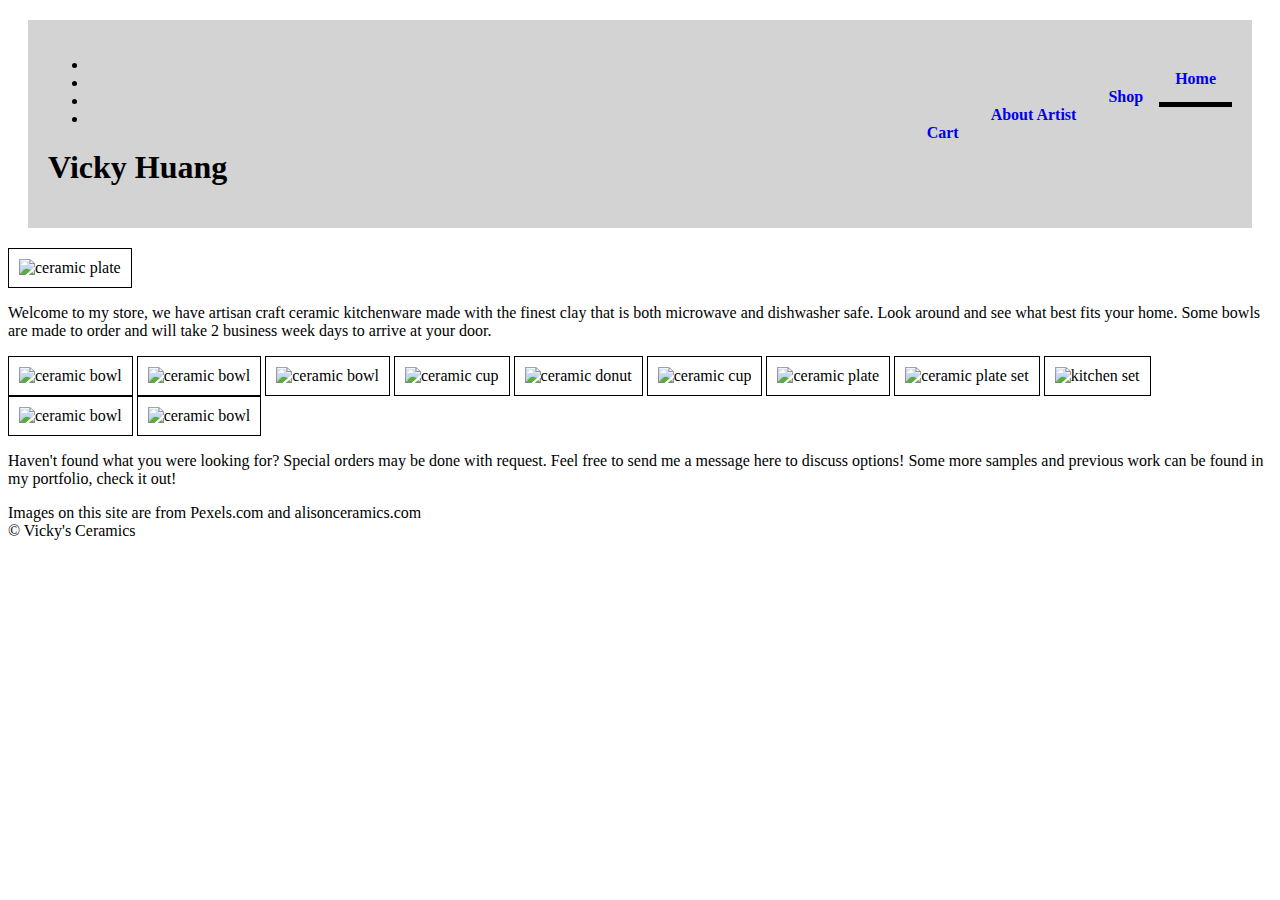
==== index.html @ 986673f8 "Add files via upload" ====
<!DOCTYPE html>
<html lang="en" dir="ltr">
  <head>
    <meta charset="utf-8">
    <title>Project Checkpoint Assignment</title>
    <link rel="icon" type="image/x-icon" href="/images/favicon.ico">
    <link rel="stylesheet" href="css/html5reset.css">
    <link rel="stylesheet" href="css/style.css">


  </head>
  <body id="home">
    <div class="skip"><a href=#main></a></div>
    <header>
        <nav>
			<ul>
				<li><a href = "index.html" id="home">Home</a></li>
				<li><a href = "shop.html">Shop</a></li>
				<li><a href = "aboutartist.html">About Artist</a></li>
				<li><a href = "cart.html">Cart</a></li>
			</ul>
		</nav>
    <h1>Vicky Huang</h1>
  </header>
  <main id="main">
    <img src = "images/coverpage11.jpg" alt ="ceramic plate">

      <p>Welcome to my store, we have artisan craft ceramic kitchenware made with the finest clay that is both microwave and dishwasher safe. Look around and see what best fits your home. Some bowls are made to order and will take 2 business week days to arrive at your door.  </p>

        <img src="images/bowl1.jpeg" alt="ceramic bowl">
        <img src="images/bowl2.jpg" alt ="ceramic bowl">
        <img src="images/bowl3.jpg" alt ="ceramic bowl">
        <img src="images/cup4.jpg" alt ="ceramic cup">
        <img src="images/donut5.jpg" alt ="ceramic donut">
        <img src="images/cup6.jpg" alt ="ceramic cup">
        <img src="images/plate7.jpg" alt ="ceramic plate">
        <img src="images/plateset8.jpg" alt ="ceramic plate set">
        <img src="images/kitchenset10.jpg" alt="kitchen set">
        <img src="images/bowl2.jpg" alt ="ceramic bowl">
        <img src="images/bowl3.jpg" alt ="ceramic bowl">

 <p>
   Haven't found what you were looking for? Special orders may be done with request. Feel free to send me a message here to discuss options! Some more samples and previous work can be found in my portfolio, check it out!
 </p>

    </main>
      <footer>
        <p>Images on this site are from Pexels.com and alisonceramics.com<br>
          &copy; Vicky's Ceramics</p>
      </footer>
  </body>
</html>
---- css/style.css ----
.skip a {
    position: absolute;
    top: -40px;
    z-index: 1;
    color: black;
}

img{
    border-width: 3px solid #100010;
    padding: 10px;
    margin: auto;
    border: 1px solid black;
    width: 400px;
    height: 400px; 

}

#banner{
    width: 90%;
    height: 400px;

}

img:hover, img:focus{
    border: 10px solid #100010;
}
header{
    background-color:lightgray;
    margin: 20px;
    padding: 20px;
}
li a{
    list-style-type: none;
    margin: 0px;
    padding: 14px 16px;
    overflow: hidden;
    display:grid;
    float: right;
    text-decoration: none;
    font-family: ubunta;
    font-weight: bold;
}

li a:visited {
    color: black;
}

li a:hover {
    border-bottom: 5px solid brown;
    color: Brown;
}

.container {
    border: 4px solid black;
    width: 80%;
    margin: 0 auto;
    display: grid;
    grid-template-columns:  repeat(4, 1fr);
    overflow: hidden;
}
body #home{
    border-bottom: 5px solid black; }

body #shop{
    border-bottom: 5px solid black; }

body #about{
    border-bottom: 5px solid black; }

body #cart{
    border-bottom: 5px solid black; }
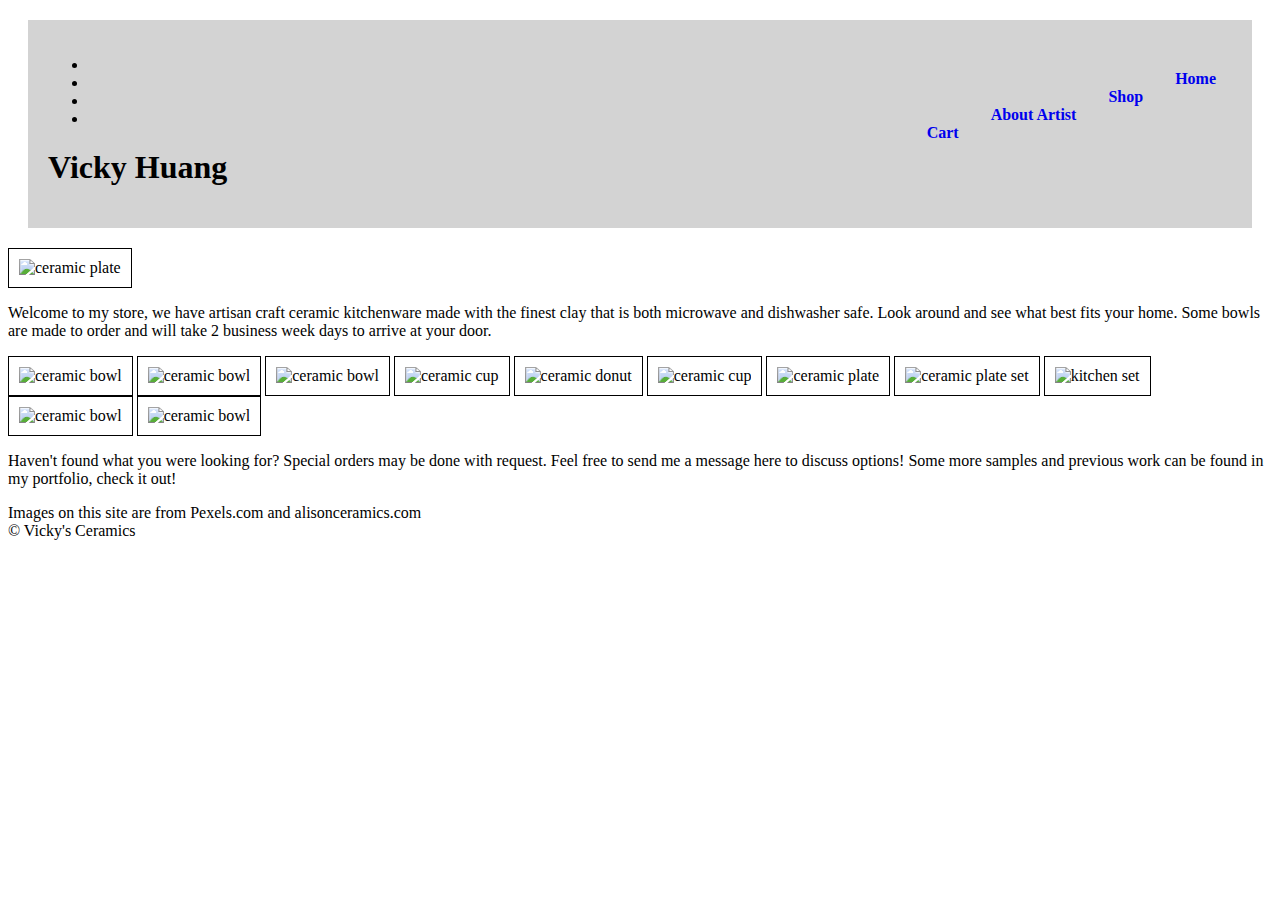
==== commit d80aa475: "Add files via upload" ====
--- a/index.html
+++ b/index.html
@@ -10,11 +10,11 @@
 
   </head>
   <body id="home">
-    <div class="skip"><a href=#main></a></div>
+    <div class="skip"><a href=#main>Skip to Tab</a></div>
     <header>
         <nav>
 			<ul>
-				<li><a href = "index.html" id="home">Home</a></li>
+				<li><a href = "index.html" id="homepage">Home</a></li>
 				<li><a href = "shop.html">Shop</a></li>
 				<li><a href = "aboutartist.html">About Artist</a></li>
 				<li><a href = "cart.html">Cart</a></li>
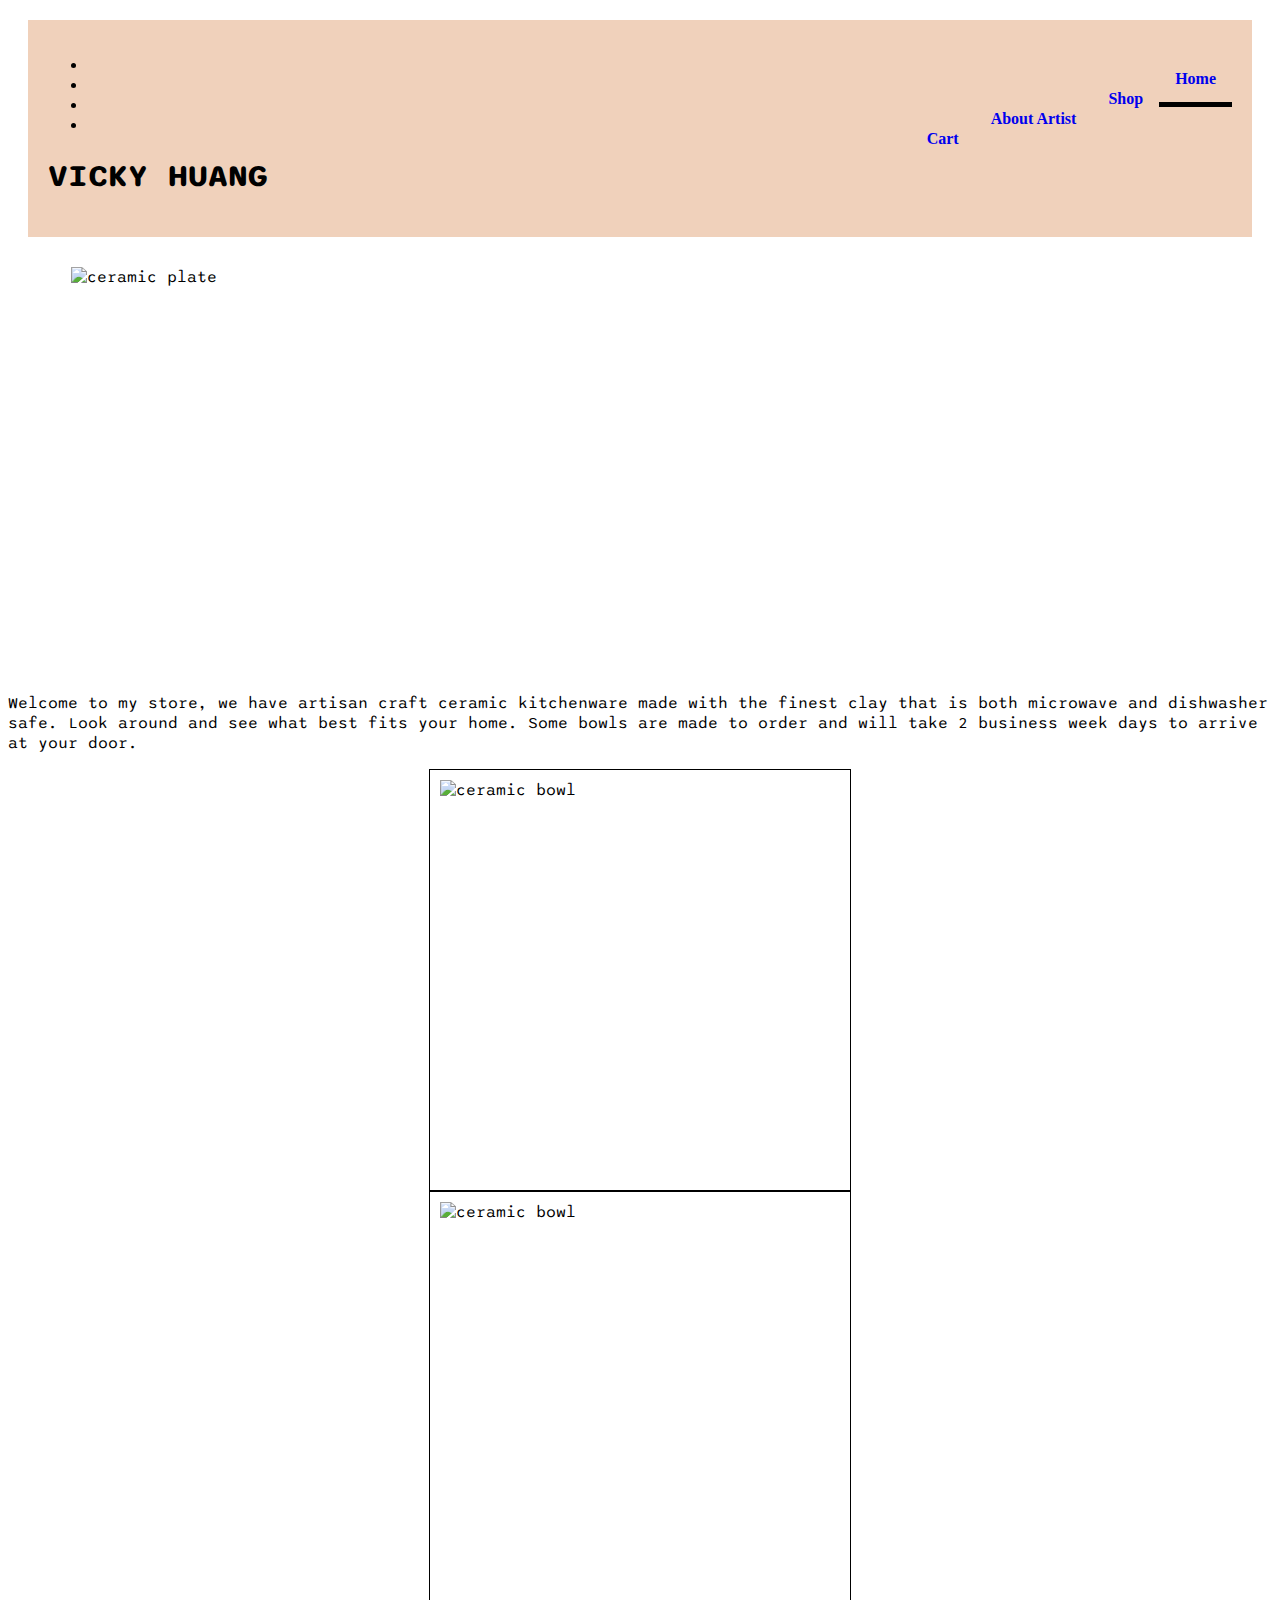
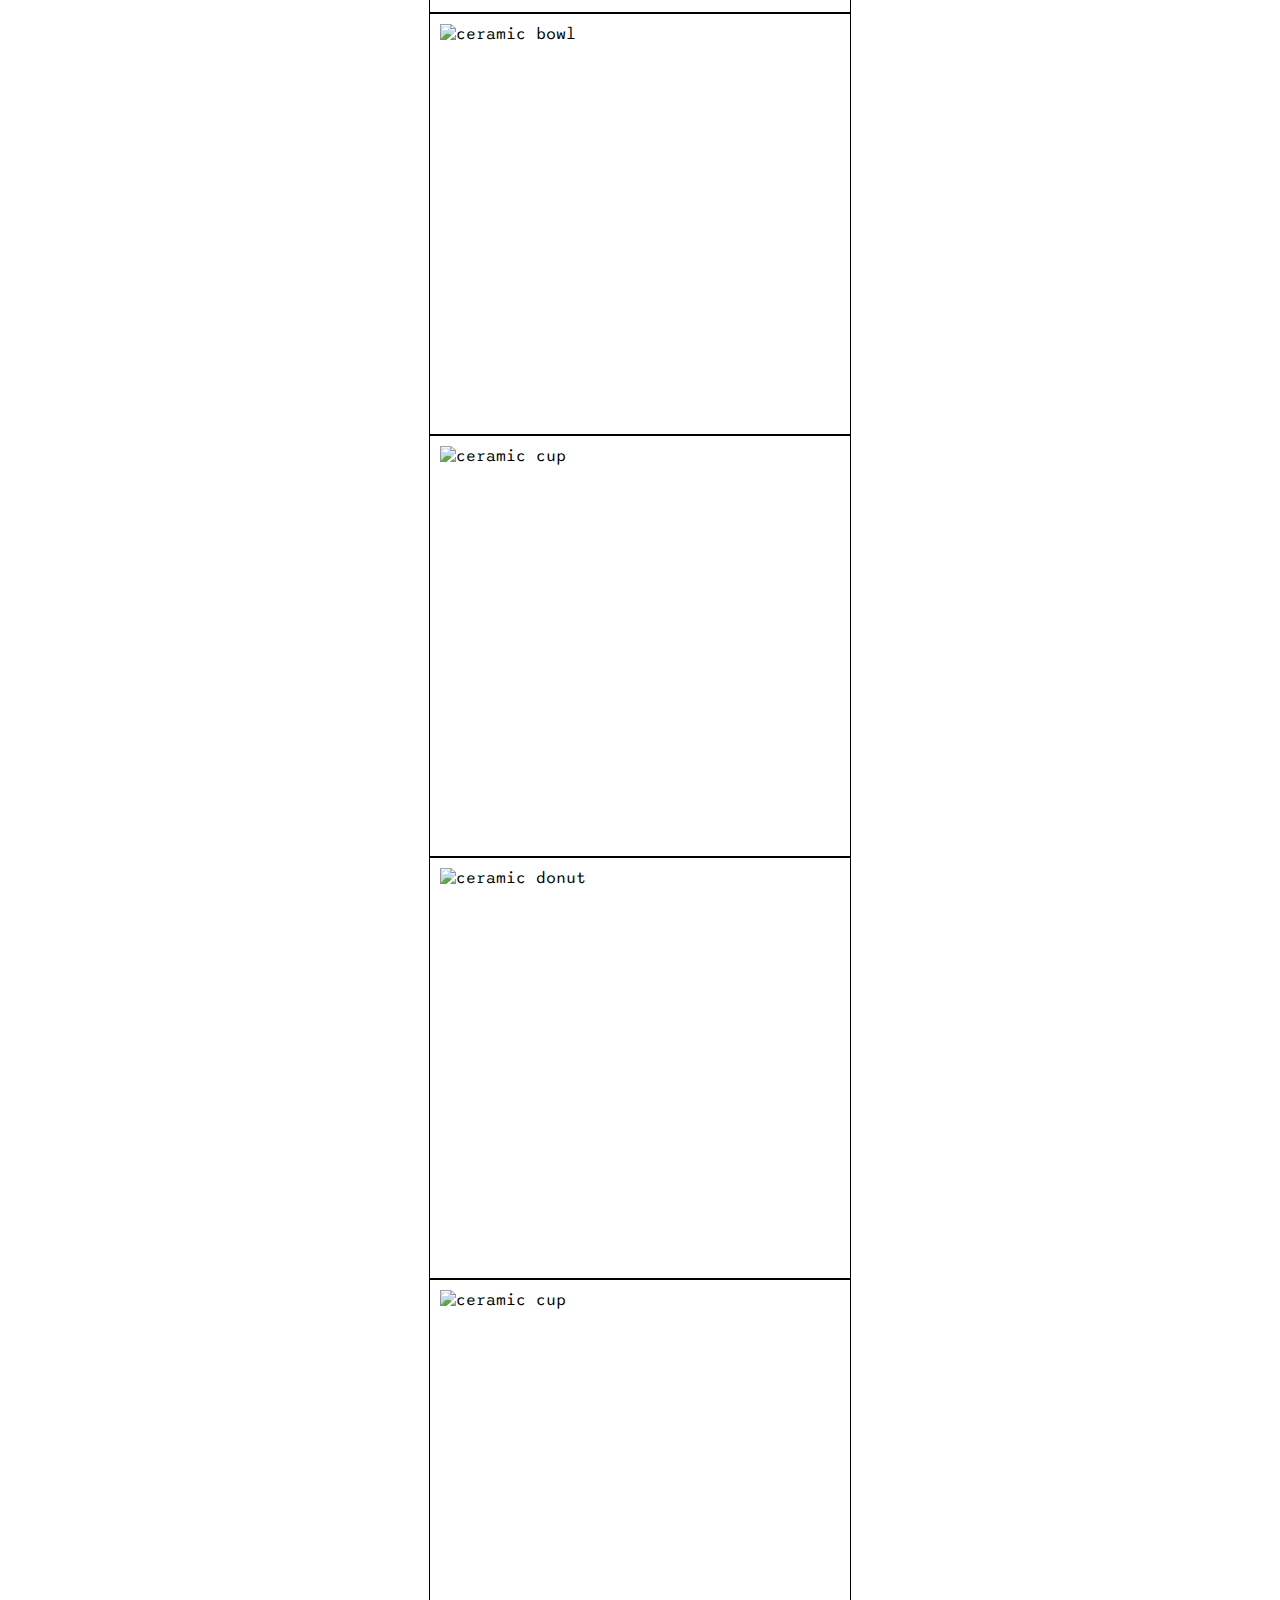
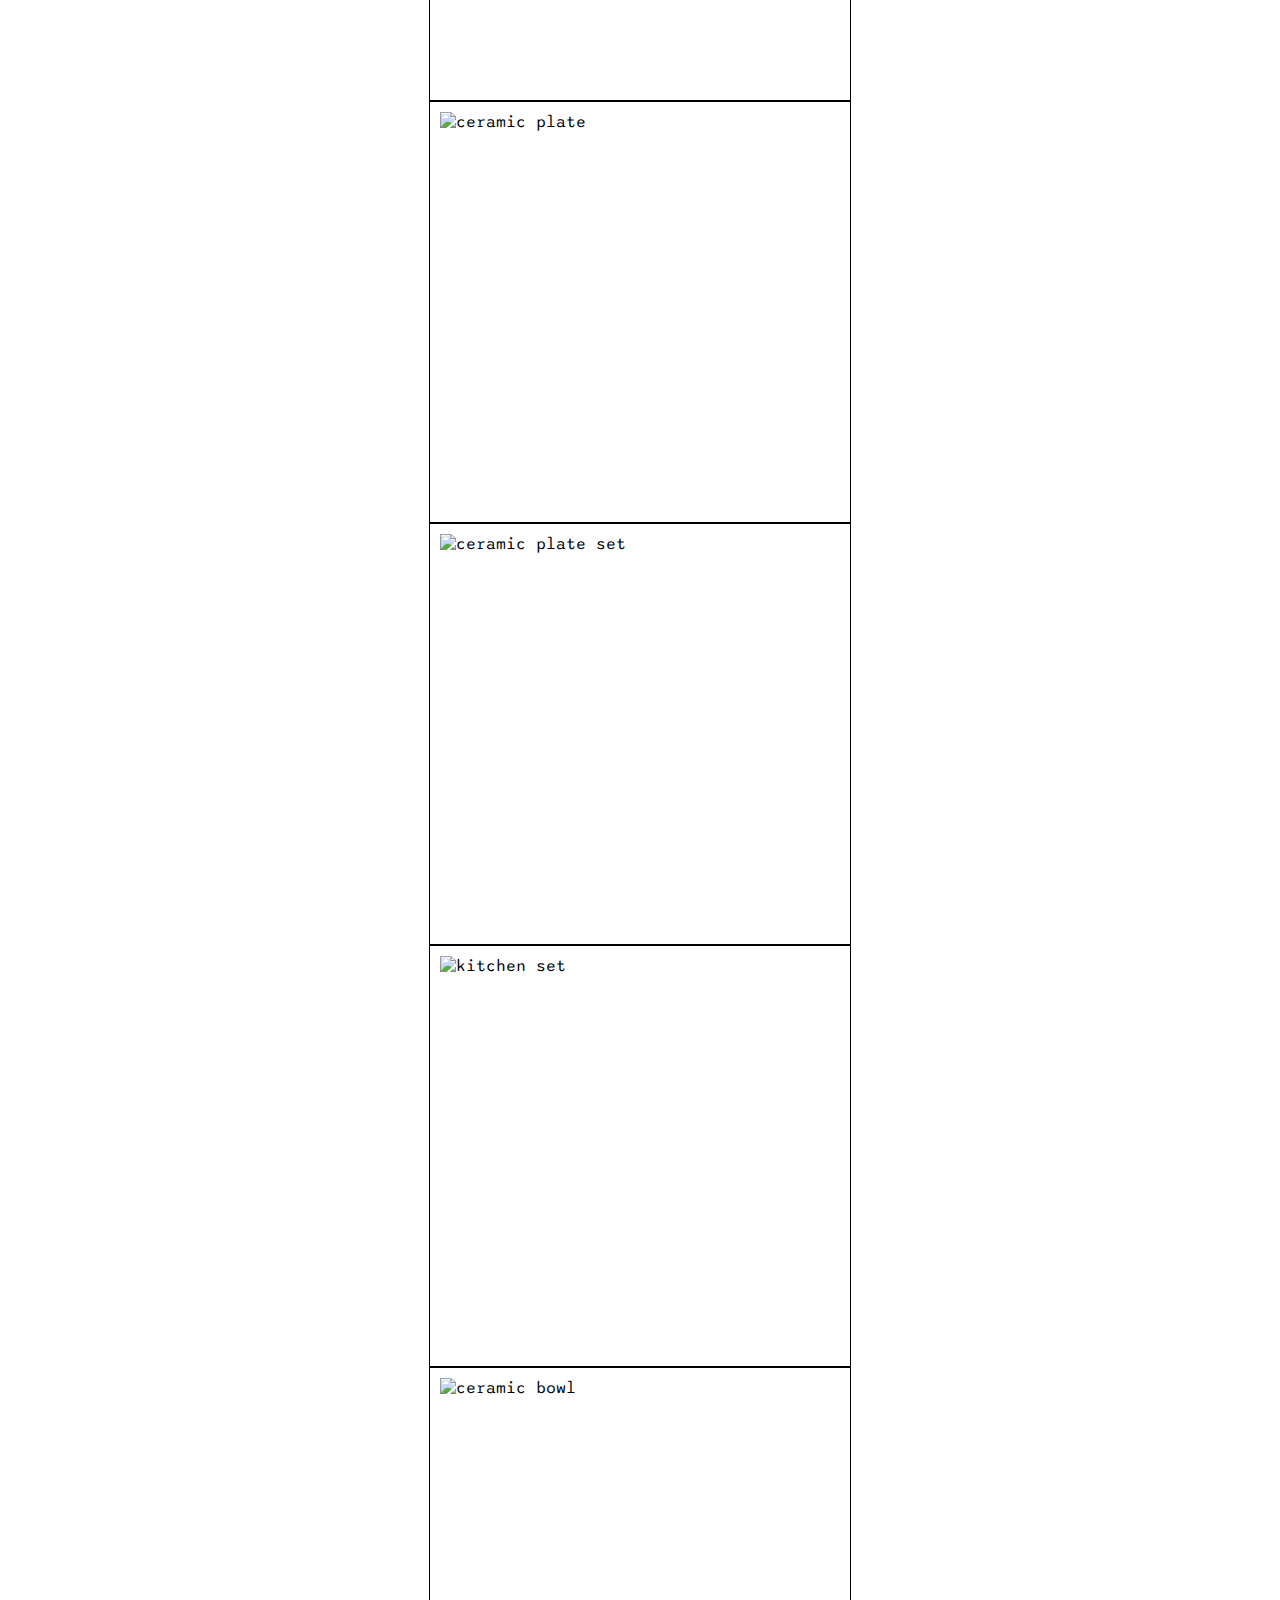
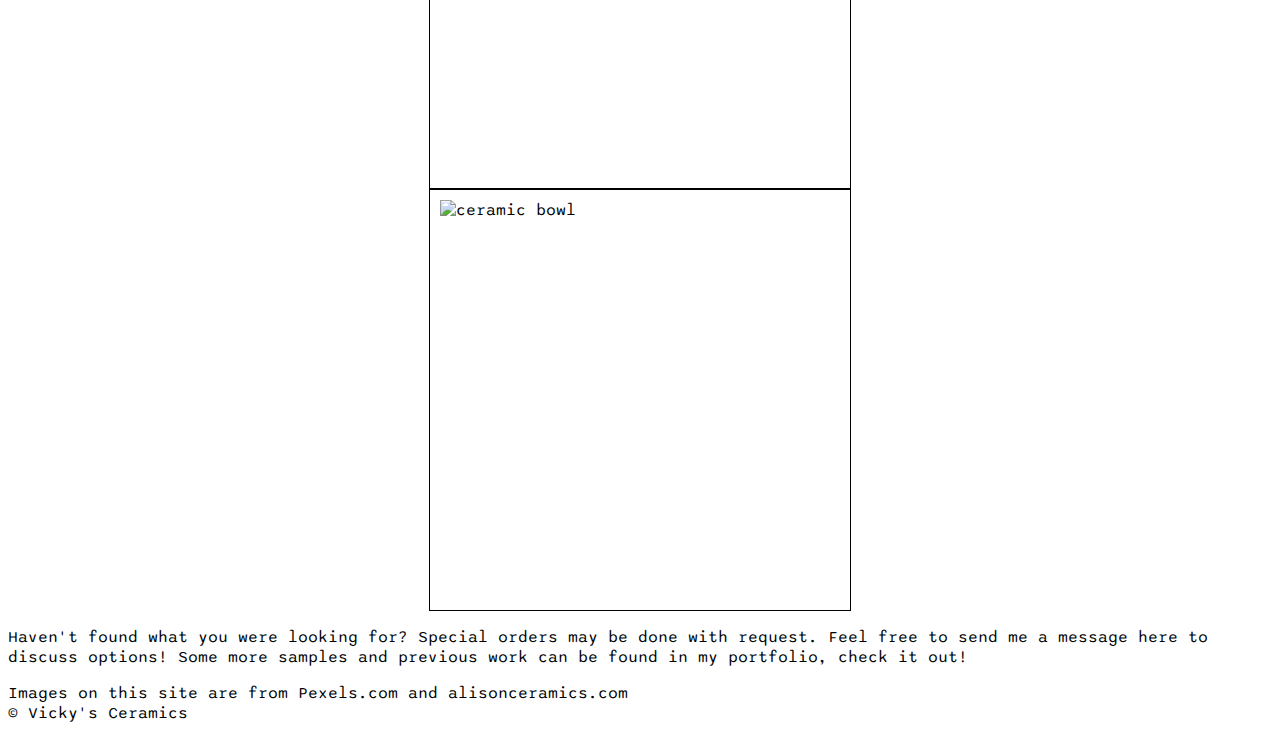
==== commit 91d27830: "Add files via upload" ====
--- a/index.html
+++ b/index.html
@@ -1,15 +1,27 @@
 <!DOCTYPE html>
 <html lang="en" dir="ltr">
   <head>
-    <meta charset="utf-8">
+    <meta charset="utf-8" name="viewport" content="width=device-width, initial-scale=1.0">
     <title>Project Checkpoint Assignment</title>
     <link rel="icon" type="image/x-icon" href="/images/favicon.ico">
     <link rel="stylesheet" href="css/html5reset.css">
     <link rel="stylesheet" href="css/style.css">
+    <link rel="stylesheet"
+    href="https://fonts.googleapis.com/css?family=Sono">
+    <script src="https://kit.fontawesome.com/cc7a57835a.js" crossorigin="anonymous"></script>
 
+    <!-- Google tag (gtag.js) -->
+<script async src="https://www.googletagmanager.com/gtag/js?id=G-GV9SN0657C"></script>
+<script>
+  window.dataLayer = window.dataLayer || [];
+  function gtag(){dataLayer.push(arguments);}
+  gtag('js', new Date());
+
+  gtag('config', 'G-GV9SN0657C');
+</script>
 
   </head>
-  <body id="home">
+  <body id="homepage">
     <div class="skip"><a href=#main>Skip to Tab</a></div>
     <header>
         <nav>
@@ -20,13 +32,13 @@
 				<li><a href = "cart.html">Cart</a></li>
 			</ul>
 		</nav>
-    <h1>Vicky Huang</h1>
+    <h1>VICKY HUANG</h1>
   </header>
   <main id="main">
-    <img src = "images/coverpage11.jpg" alt ="ceramic plate">
+    <img id="bannerimage" src= "images/coverpage11.jpg" alt ="ceramic plate">
 
       <p>Welcome to my store, we have artisan craft ceramic kitchenware made with the finest clay that is both microwave and dishwasher safe. Look around and see what best fits your home. Some bowls are made to order and will take 2 business week days to arrive at your door.  </p>
-
+<div class="flex-container">
         <img src="images/bowl1.jpeg" alt="ceramic bowl">
         <img src="images/bowl2.jpg" alt ="ceramic bowl">
         <img src="images/bowl3.jpg" alt ="ceramic bowl">
@@ -38,7 +50,7 @@
         <img src="images/kitchenset10.jpg" alt="kitchen set">
         <img src="images/bowl2.jpg" alt ="ceramic bowl">
         <img src="images/bowl3.jpg" alt ="ceramic bowl">
-
+      </div>
  <p>
    Haven't found what you were looking for? Special orders may be done with request. Feel free to send me a message here to discuss options! Some more samples and previous work can be found in my portfolio, check it out!
  </p>
--- a/css/style.css
+++ b/css/style.css
@@ -15,17 +15,40 @@
 
 }
 
-#banner{
+img:hover, img:focus{
+    border: 10px solid #100010;
+}
+#bannerimage{
+    border: 0px;
+    display: block;
+    margin-left: auto;
+    margin-right: auto;
     width: 90%;
-    height: 400px;
 
 }
 
-img:hover, img:focus{
-    border: 10px solid #100010;
+#aboutpage {
+    background-image: url("../images/purplefloral.jpeg");
+    /* background-color: #cccccc; */
+    
+   }
+
+body #homepage{
+    border-bottom: 5px solid black; }
+
+body #shop{
+    border-bottom: 5px solid black; }
+
+body #about{
+    border-bottom: 5px solid black; 
+
 }
+
+body #cart{
+    border-bottom: 5px solid black; }
+    
 header{
-    background-color:lightgray;
+    background-color:#f0d1bb;
     margin: 20px;
     padding: 20px;
 }
@@ -58,15 +81,104 @@
     grid-template-columns:  repeat(4, 1fr);
     overflow: hidden;
 }
-body #home{
+body #homepage{
     border-bottom: 5px solid black; }
 
 body #shop{
     border-bottom: 5px solid black; }
 
 body #about{
-    border-bottom: 5px solid black; }
+    border-bottom: 5px solid black; 
+}
+
+body #aboutpage {
+    background-image: url('/images/purplefloral.jpeg');
+    background-color: #ADD8E6;
+}
+
 
 body #cart{
     border-bottom: 5px solid black; }
 
+body {
+    font-family: "Sono", sans-serif;
+
+    }
+.grid-container {
+    display:grid;
+    grid-template-columns: 1fr 1fr;
+    grid-template-rows: 1/ span 7;
+    column-gap: 20px;
+    row-gap: 20px;
+}
+.shopitem1 {
+    grid-row-start: 1;
+    grid-row-end: 2;
+    grid-column-start:1;
+    grid-column-end:3;
+}
+.shopitem2 {
+    grid-row-start: 2;
+    grid-row-end: 3;
+}
+.shopitem3 {
+    grid-row-start: 3;
+    grid-row-end: 4;
+}
+.shopitem4 {
+    grid-row-start: 4;
+    grid-row-end: 5;
+}
+.shopitem5 {
+    grid-area: 2/ span -1;
+    /* grid-column-start:2;
+    grid-column-end:3; */
+    grid-row-start: 3;
+    grid-row-end: 4;
+
+}
+.shopitem5 {
+    grid-row-start: 5;
+    grid-row-end: 6;
+    grid-column-start:1;
+    grid-column-end:3;
+}
+h2 {
+    font-weight: 600;
+}
+
+.flex-container {
+display: flex;
+flex-direction: column;
+}
+
+@keyframes buttonAnimation {
+    0%   {width: 0px;}
+    20%  {width: 50px;}
+    40%  {width: 100px;}
+    60%  {width: 200px;}
+    80%  {width: 100px;}
+    100% {width: 50px;}
+} 
+
+.button {
+  border: none;
+  color: #000000;
+  padding: 15px 32px;
+  text-align: center;
+  text-decoration: none;
+  display: inline-block;
+  font-size: 16px;
+  margin: 4px 2px;
+  cursor: pointer;
+  background-color: tan;
+  animation-name: buttonAnimation;
+  /* animation-duration: 2s;
+  animation-iteration-count:10; */
+  animation: buttonAnimation 3s infinite;
+}
+
+@media screen and (prefers-reduced-motion: reduce){
+    html{
+      animation: none;
+    }
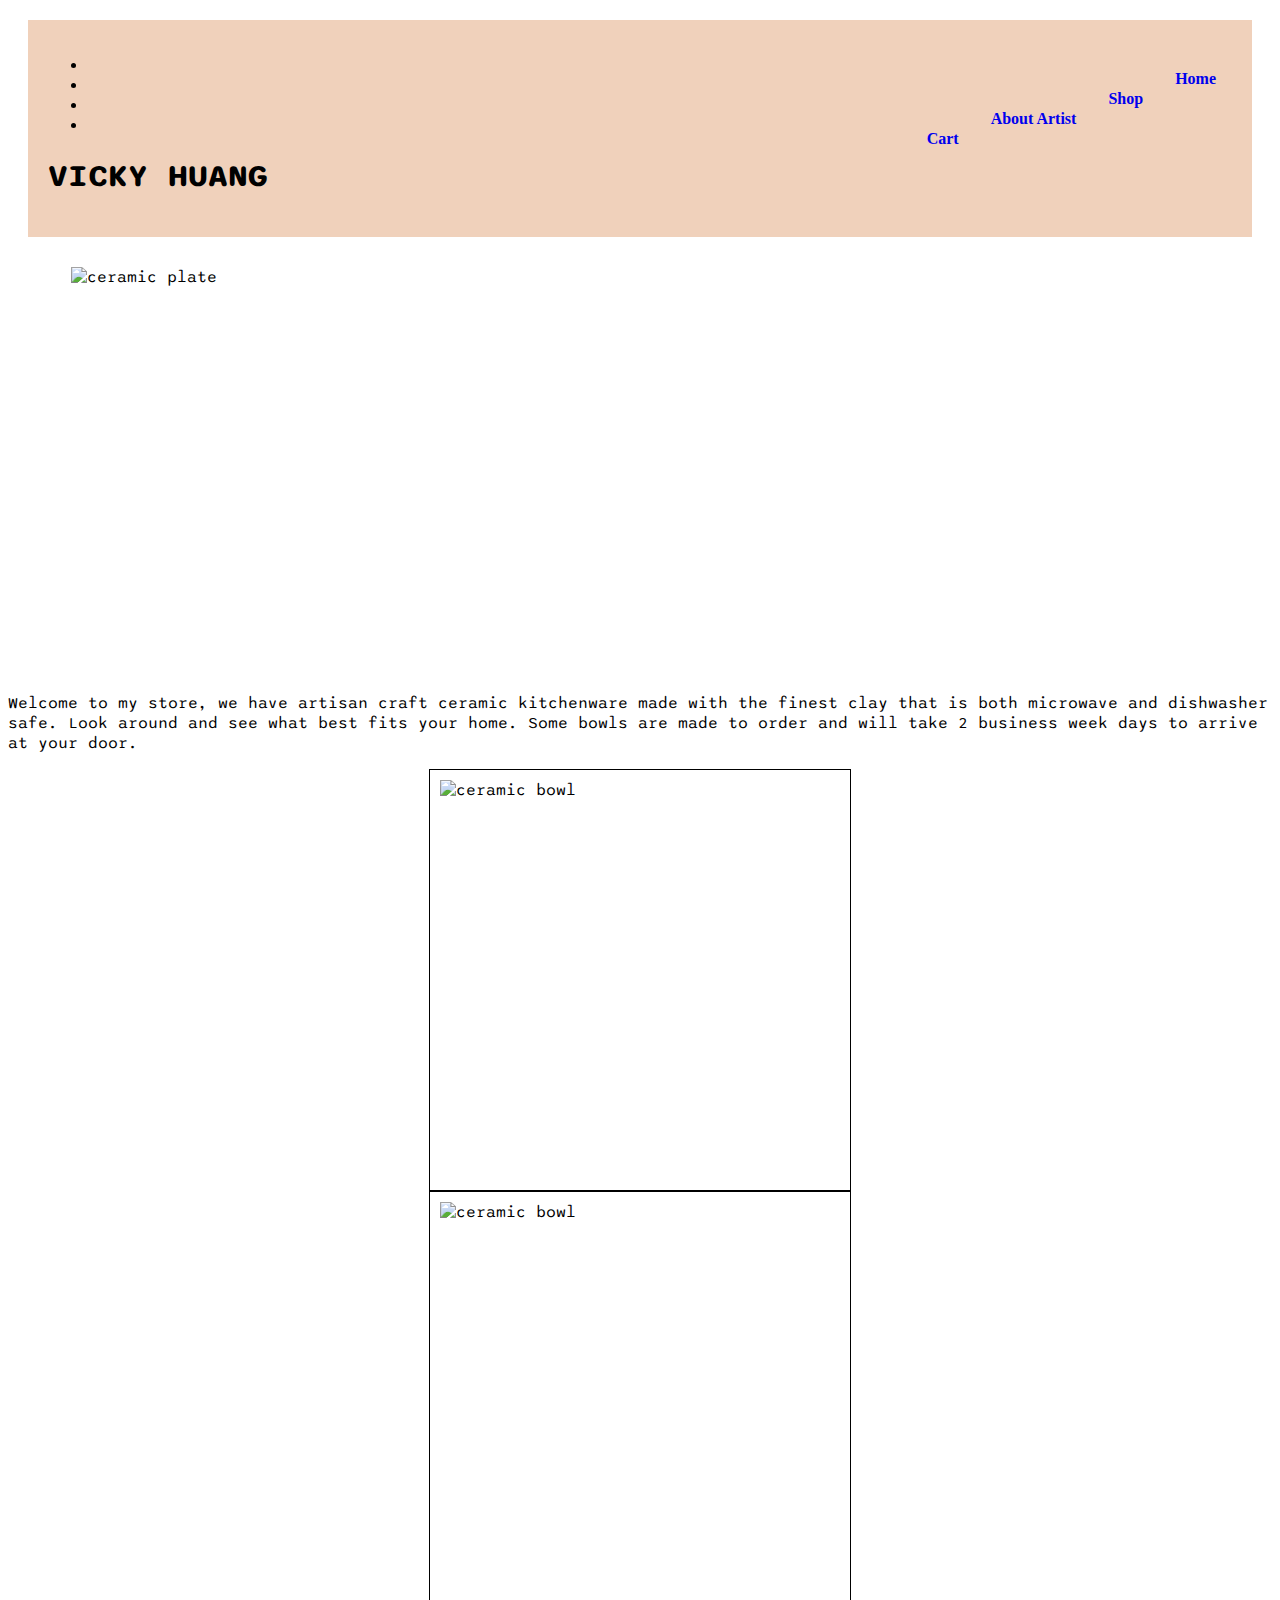
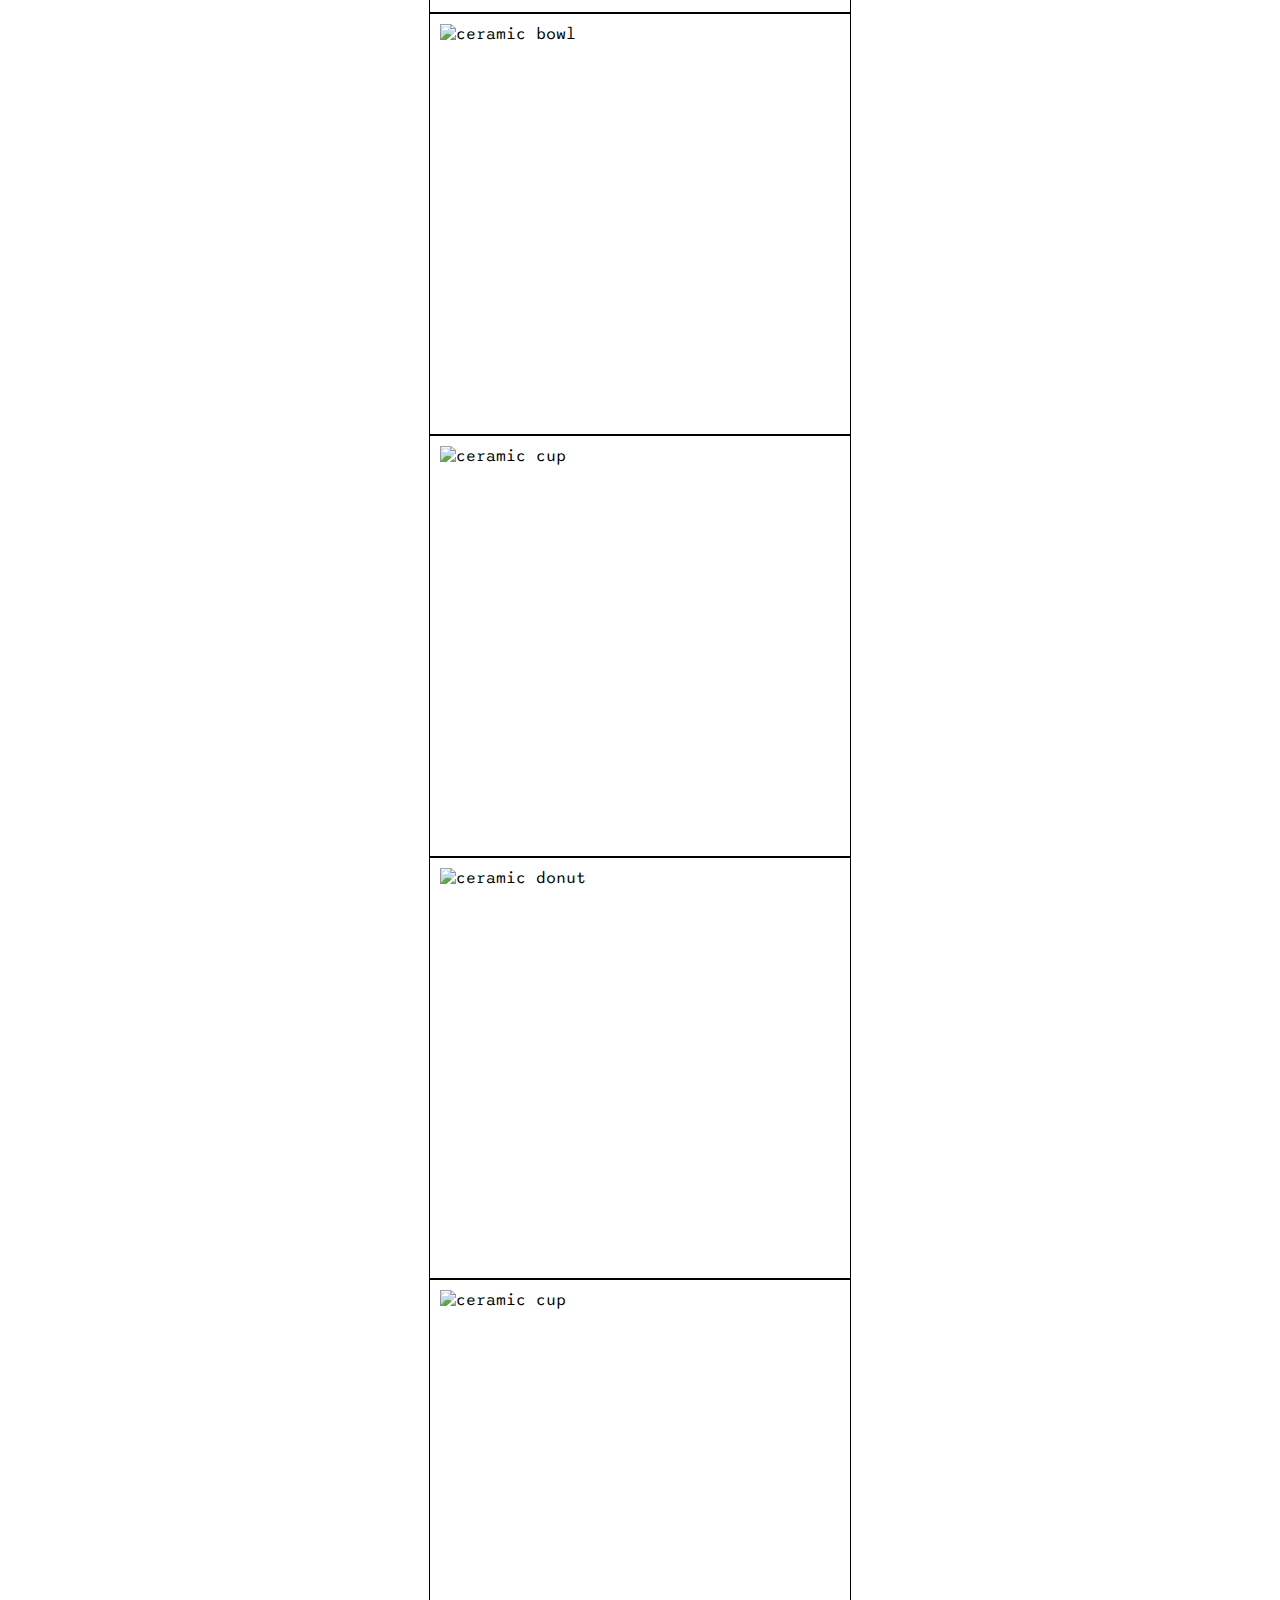
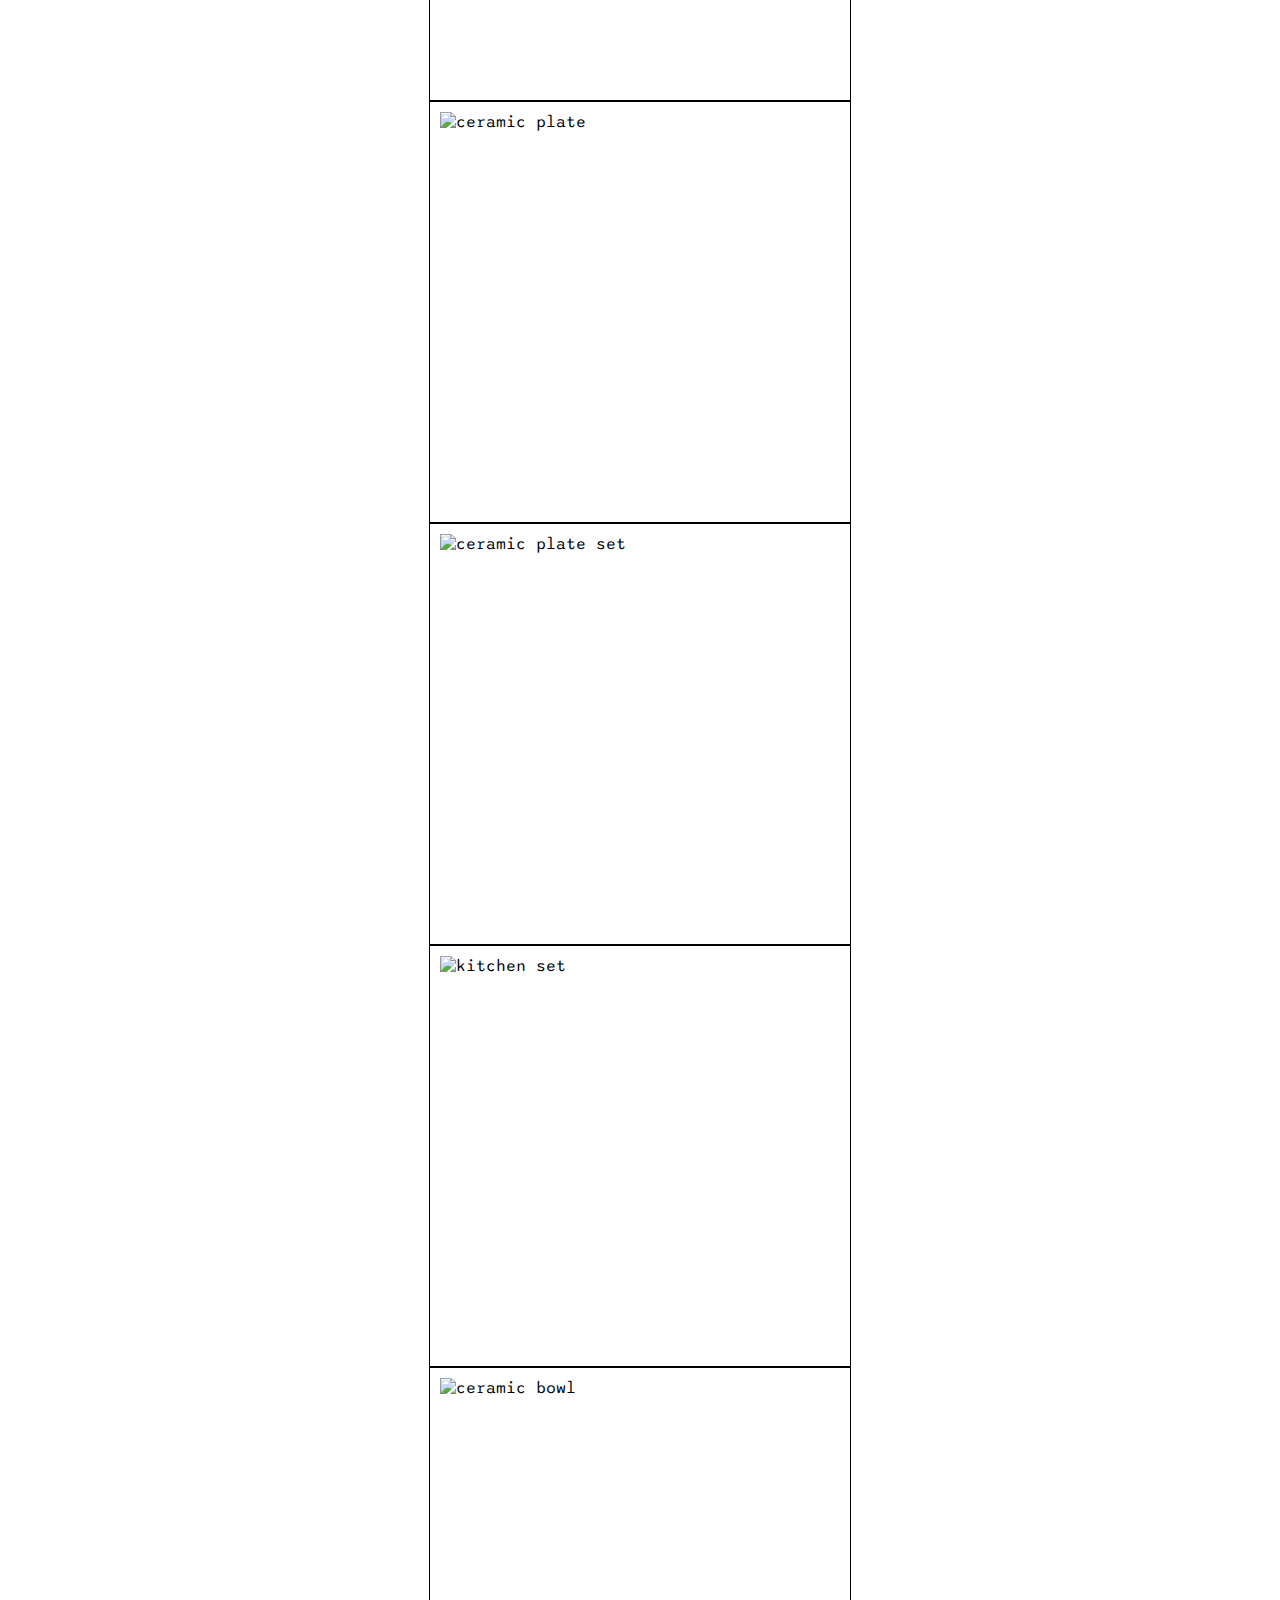
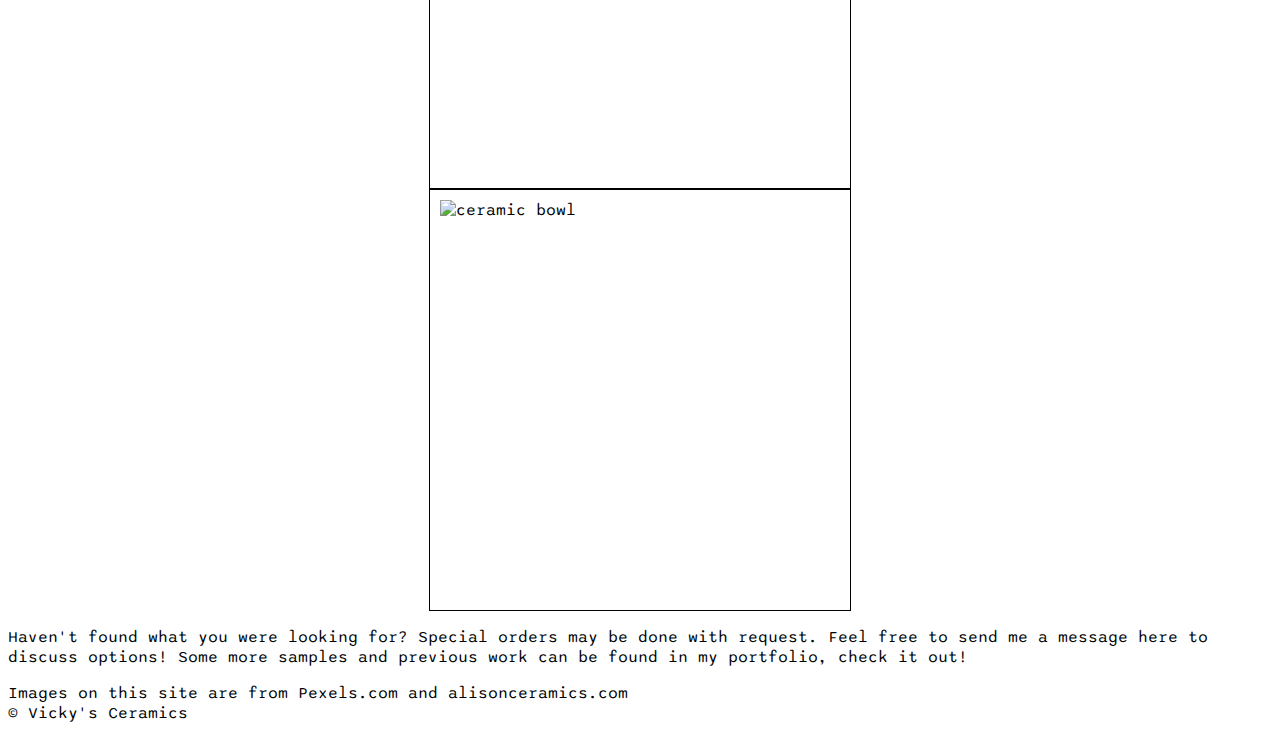
==== commit 125b5275: "Add files via upload" ====
--- a/index.html
+++ b/index.html
@@ -1,7 +1,8 @@
 <!DOCTYPE html>
 <html lang="en" dir="ltr">
   <head>
-    <meta charset="utf-8" name="viewport" content="width=device-width, initial-scale=1.0">
+    <meta charset="utf-8"> 
+    <meta name="viewport" content="width=device-width, initial-scale=1.0">
     <title>Project Checkpoint Assignment</title>
     <link rel="icon" type="image/x-icon" href="/images/favicon.ico">
     <link rel="stylesheet" href="css/html5reset.css">
@@ -26,7 +27,7 @@
     <header>
         <nav>
 			<ul>
-				<li><a href = "index.html" id="homepage">Home</a></li>
+				<li><a href = "index.html" id="home">Home</a></li>
 				<li><a href = "shop.html">Shop</a></li>
 				<li><a href = "aboutartist.html">About Artist</a></li>
 				<li><a href = "cart.html">Cart</a></li>
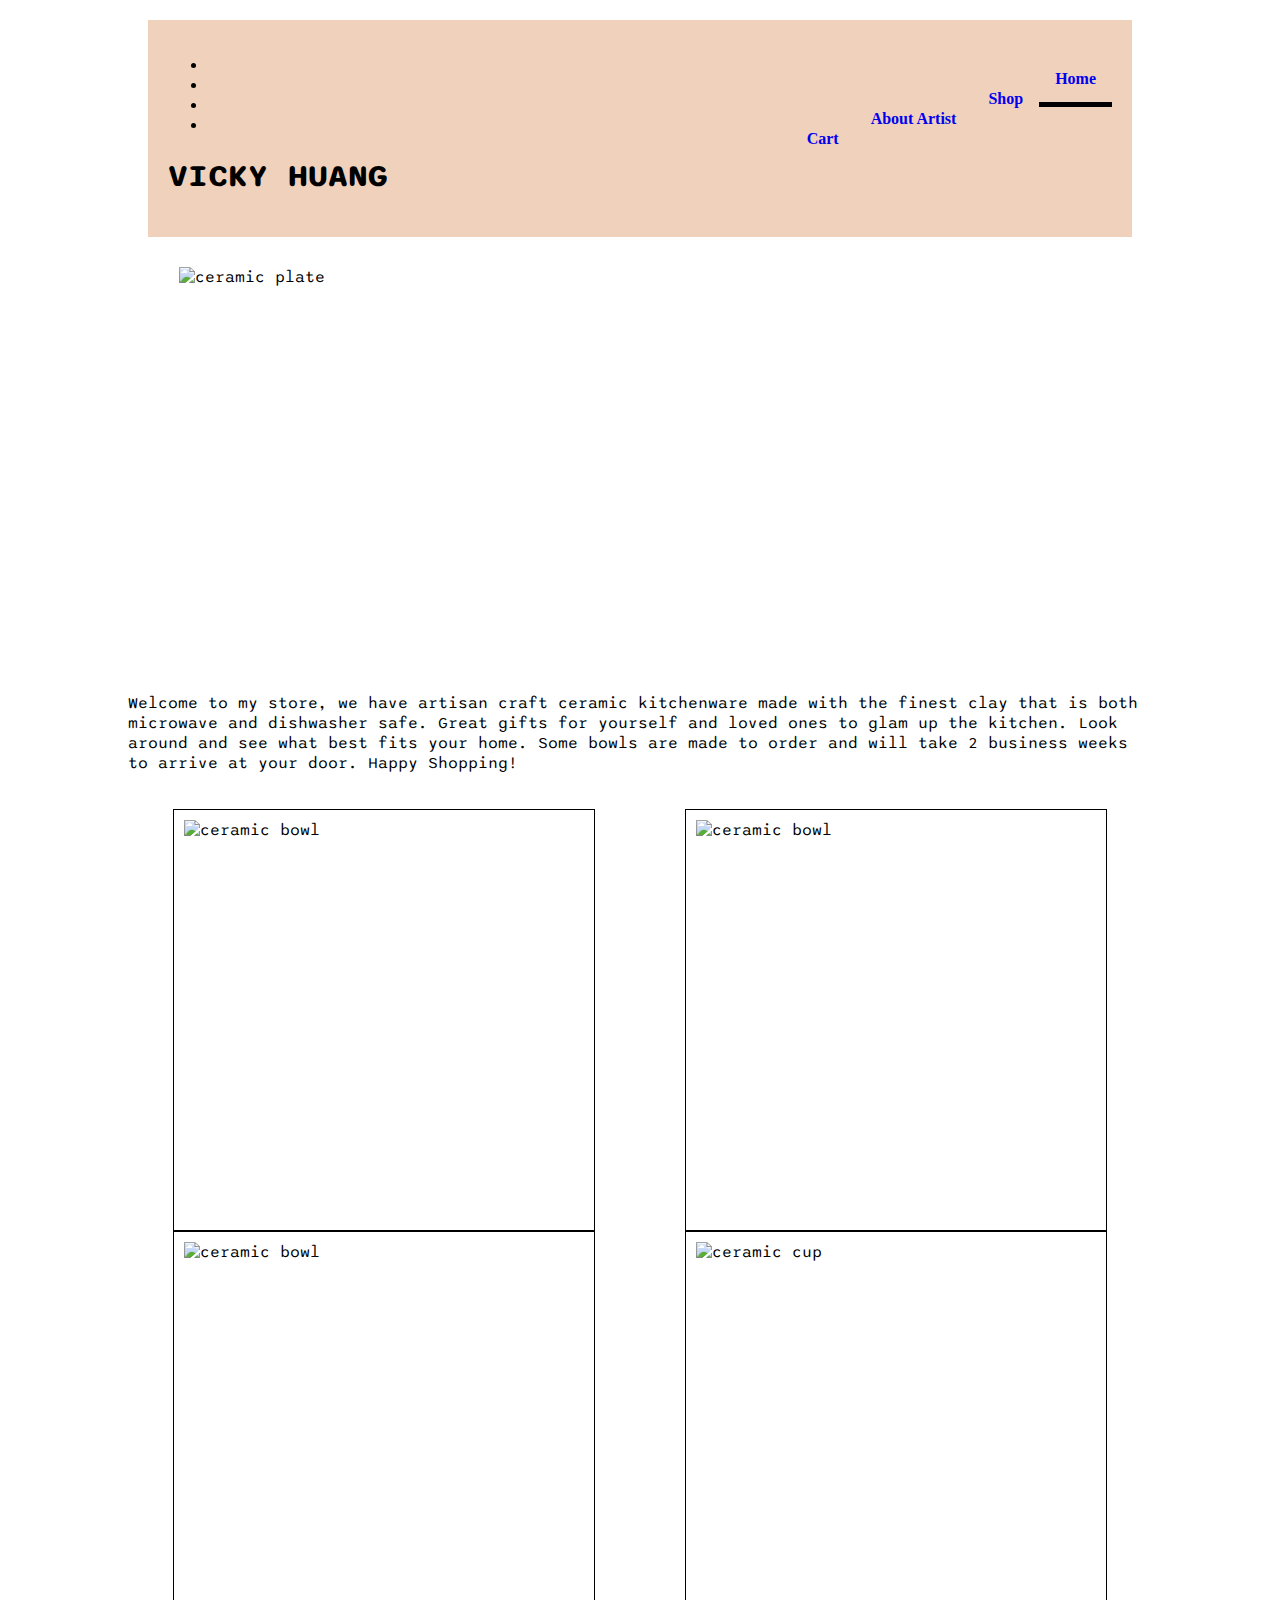
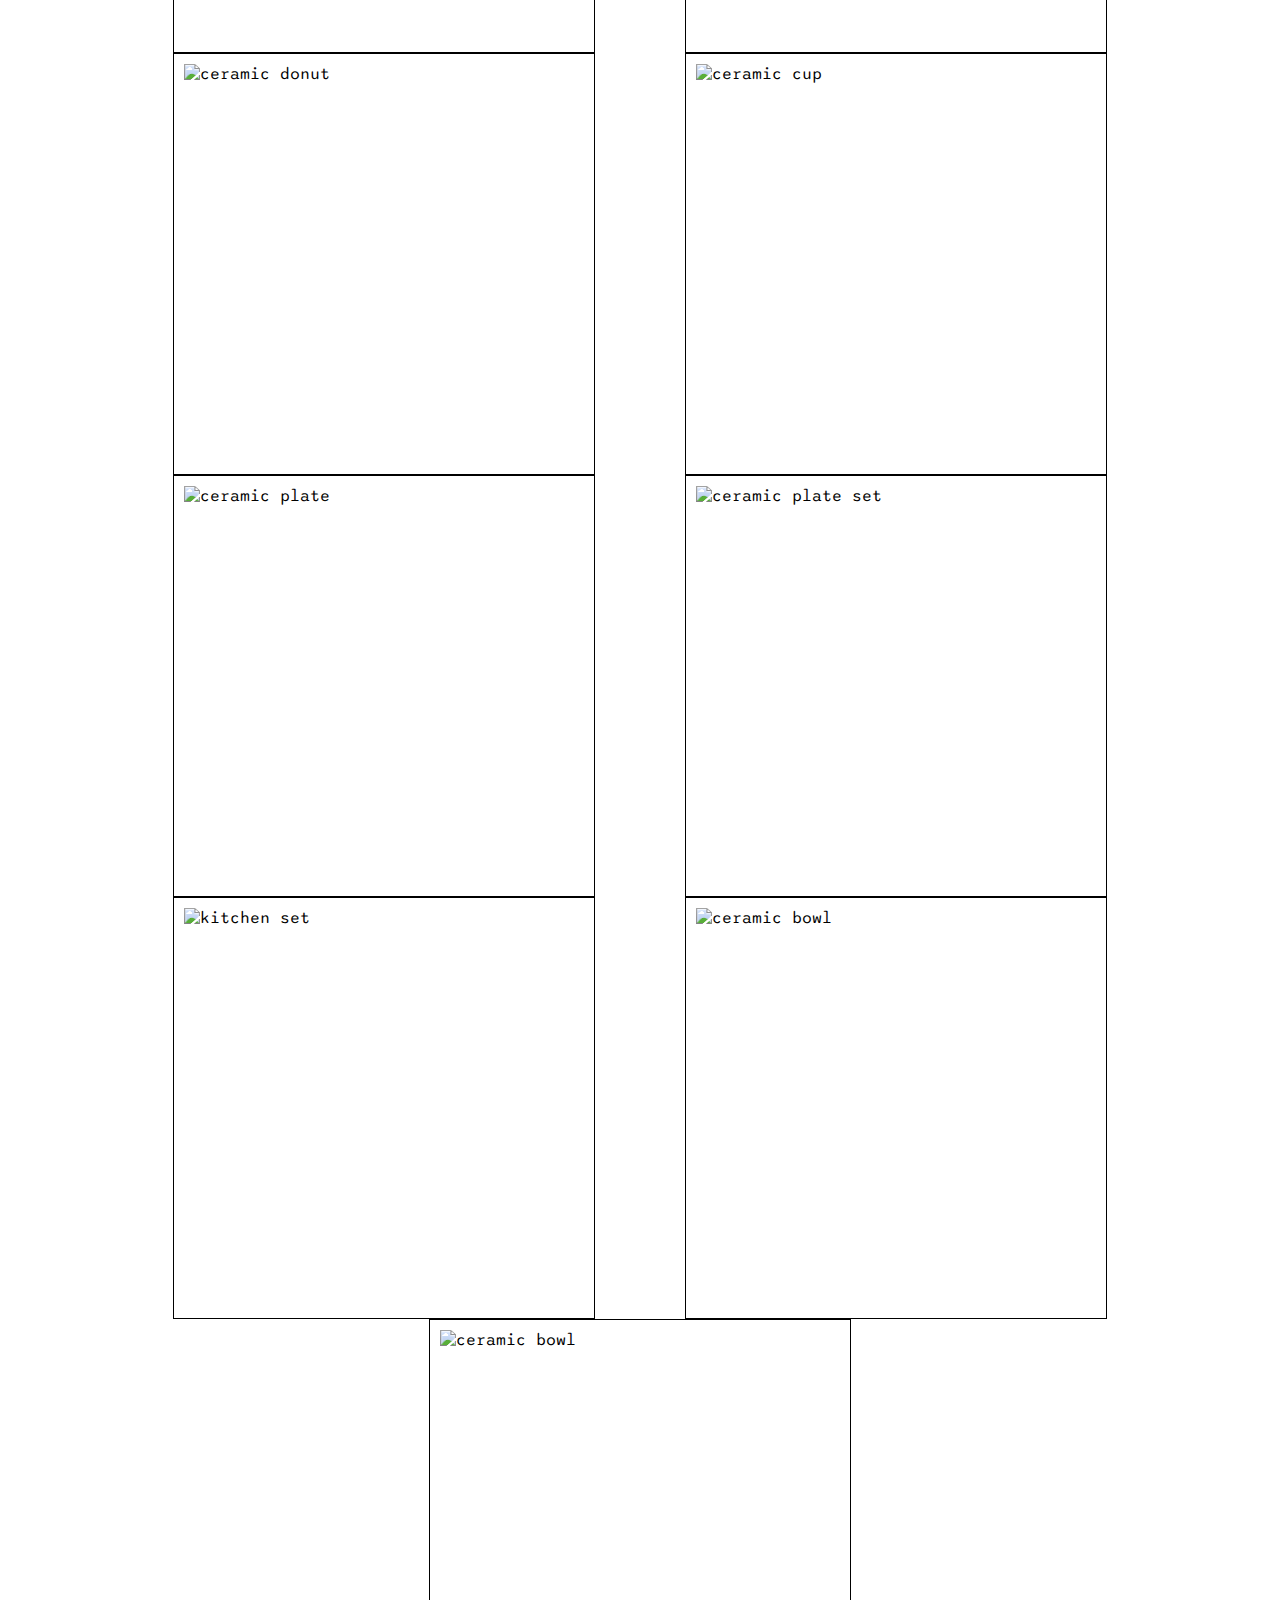
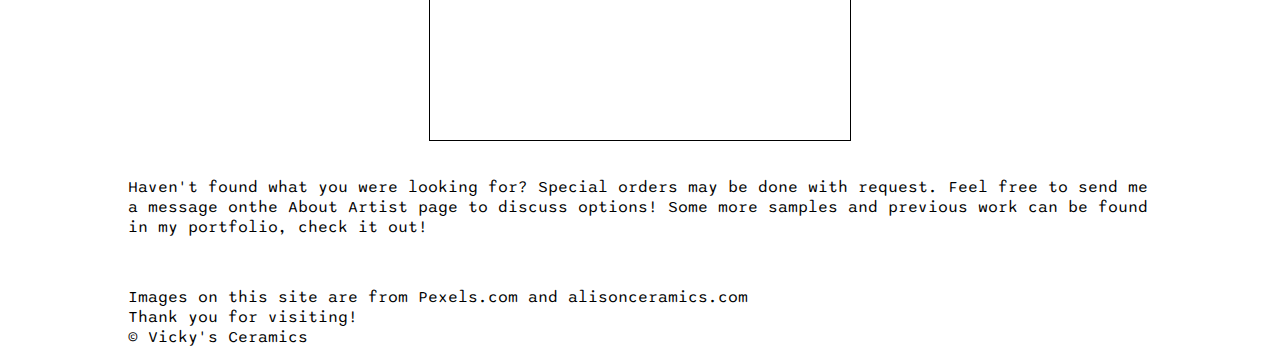
==== commit bacfeec9: "Add files via upload" ====
--- a/index.html
+++ b/index.html
@@ -4,11 +4,11 @@
     <meta charset="utf-8"> 
     <meta name="viewport" content="width=device-width, initial-scale=1.0">
     <title>Project Checkpoint Assignment</title>
-    <link rel="icon" type="image/x-icon" href="/images/favicon.ico">
     <link rel="stylesheet" href="css/html5reset.css">
     <link rel="stylesheet" href="css/style.css">
     <link rel="stylesheet"
     href="https://fonts.googleapis.com/css?family=Sono">
+    <link rel="icon" type="image/x-icon" href="/images/favicon.ico">
     <script src="https://kit.fontawesome.com/cc7a57835a.js" crossorigin="anonymous"></script>
 
     <!-- Google tag (gtag.js) -->
@@ -23,7 +23,7 @@
 
   </head>
   <body id="homepage">
-    <div class="skip"><a href=#main>Skip to Tab</a></div>
+    <div class="skip"><a href=#main>Skip to Content</a></div>
     <header>
         <nav>
 			<ul>
@@ -38,7 +38,8 @@
   <main id="main">
     <img id="bannerimage" src= "images/coverpage11.jpg" alt ="ceramic plate">
 
-      <p>Welcome to my store, we have artisan craft ceramic kitchenware made with the finest clay that is both microwave and dishwasher safe. Look around and see what best fits your home. Some bowls are made to order and will take 2 business week days to arrive at your door.  </p>
+      <p>Welcome to my store, we have artisan craft ceramic kitchenware made with the finest clay that is both microwave and dishwasher safe. Great gifts for yourself and loved ones to glam up the kitchen. Look around and see what best fits your home. Some bowls are made to order and will take 2 business weeks to arrive at your door. Happy Shopping! </p> 
+      &nbsp;
 <div class="flex-container">
         <img src="images/bowl1.jpeg" alt="ceramic bowl">
         <img src="images/bowl2.jpg" alt ="ceramic bowl">
@@ -52,13 +53,15 @@
         <img src="images/bowl2.jpg" alt ="ceramic bowl">
         <img src="images/bowl3.jpg" alt ="ceramic bowl">
       </div>
+      &nbsp;
  <p>
-   Haven't found what you were looking for? Special orders may be done with request. Feel free to send me a message here to discuss options! Some more samples and previous work can be found in my portfolio, check it out!
+   Haven't found what you were looking for? Special orders may be done with request. Feel free to send me a message onthe About Artist page to discuss options! Some more samples and previous work can be found in my portfolio, check it out!
  </p>
 
     </main>
       <footer>
         <p>Images on this site are from Pexels.com and alisonceramics.com<br>
+          Thank you for visiting! <br>
           &copy; Vicky's Ceramics</p>
       </footer>
   </body>
--- a/css/style.css
+++ b/css/style.css
@@ -1,12 +1,27 @@
-.skip a {
+/* .skip a {
     position: absolute;
     top: -40px;
     z-index: 1;
     color: black;
-}
+} */
+
+.skip a {
+    background: #703e60;
+    color: #ffffff;
+    height: 20px;
+    top: 0px;
+    padding: 8px;
+    position: absolute;
+    transform: translateY(-100%);
+    transition: transform 0.3s;
+}
+
+.skip a:focus {
+    transform: translateY(0%);
+  }
 
 img{
-    border-width: 3px solid #100010;
+    border: 3px solid #100010;
     padding: 10px;
     margin: auto;
     border: 1px solid black;
@@ -22,18 +37,21 @@
     border: 0px;
     display: block;
     margin-left: auto;
-    margin-right: auto;
+    margin-right: auto; 
     width: 90%;
-
+}
+body{
+    margin-left: 10%;
+    margin-right: 10%;
 }
 
 #aboutpage {
-    background-image: url("../images/purplefloral.jpeg");
-    /* background-color: #cccccc; */
+    background-image: url("../images/floralbackground.jpg");
+    background-color: #ADD8E6;
     
    }
 
-body #homepage{
+body #home{
     border-bottom: 5px solid black; }
 
 body #shop{
@@ -57,8 +75,7 @@
     margin: 0px;
     padding: 14px 16px;
     overflow: hidden;
-    display:grid;
-    float: right;
+    display: inline-block;
     text-decoration: none;
     font-family: ubunta;
     font-weight: bold;
@@ -73,15 +90,15 @@
     color: Brown;
 }
 
-.container {
+/* .container {
     border: 4px solid black;
     width: 80%;
     margin: 0 auto;
     display: grid;
     grid-template-columns:  repeat(4, 1fr);
     overflow: hidden;
-}
-body #homepage{
+} */
+body #home{
     border-bottom: 5px solid black; }
 
 body #shop{
@@ -92,7 +109,7 @@
 }
 
 body #aboutpage {
-    background-image: url('/images/purplefloral.jpeg');
+    background-image: url('/images/floralbackground.jpg');
     background-color: #ADD8E6;
 }
 
@@ -107,42 +124,57 @@
 .grid-container {
     display:grid;
     grid-template-columns: 1fr 1fr;
-    grid-template-rows: 1/ span 7;
+    grid-template-rows: .1fr 1fr .1fr;
     column-gap: 20px;
     row-gap: 20px;
 }
 .shopitem1 {
+    grid-row-start: 2;
+    grid-row-end: 3;
+    grid-column-start:1;
+    grid-column-end:2;
+}
+.shopitem2 {
+    grid-row-start: 3;
+    grid-row-end: 4;
+}
+.shopitem3 {
+    grid-row-start: 4;
+    grid-row-end: 5;
+}
+.shopitem4 {
     grid-row-start: 1;
     grid-row-end: 2;
     grid-column-start:1;
-    grid-column-end:3;
-}
-.shopitem2 {
+    grid-column-end:2;
+}
+
+.cartitem1 {
+    grid-row-start: 1;
+    grid-row-end: 2;
+    grid-column-start:1;
+    grid-column-end:2;
+}
+.cartitem2 {
     grid-row-start: 2;
     grid-row-end: 3;
-}
-.shopitem3 {
-    grid-row-start: 3;
-    grid-row-end: 4;
-}
-.shopitem4 {
-    grid-row-start: 4;
-    grid-row-end: 5;
-}
-.shopitem5 {
-    grid-area: 2/ span -1;
-    /* grid-column-start:2;
-    grid-column-end:3; */
-    grid-row-start: 3;
-    grid-row-end: 4;
-
-}
-.shopitem5 {
-    grid-row-start: 5;
-    grid-row-end: 6;
-    grid-column-start:1;
-    grid-column-end:3;
-}
+    grid-column-start:1;
+    grid-column-end:2;
+}
+
+.artistitem1 {
+    grid-row-start: 1;
+    grid-row-end: 2;
+    grid-column-start:1;
+    grid-column-end:2;
+} 
+.artistitem2 {
+    grid-row-start: 2;
+    grid-row-end: 3;
+    grid-column-start:1;
+    grid-column-end:2;
+} 
+
 h2 {
     font-weight: 600;
 }
@@ -150,6 +182,7 @@
 .flex-container {
 display: flex;
 flex-direction: column;
+justify-content: center;
 }
 
 @keyframes buttonAnimation {
@@ -178,7 +211,140 @@
   animation: buttonAnimation 3s infinite;
 }
 
+.button2 {
+    border: none;
+    color: #000000;
+    padding: 15px 32px;
+    text-align: center;
+    text-decoration: none;
+    display: inline-block;
+    font-size: 16px;
+    margin: 4px 2px;
+    cursor: pointer;
+    background-color: tan;
+  }
+
+footer {
+    position: relative;
+    bottom: 0;
+    left: 0;
+    right: 0;
+    width: 100%;
+    margin-top: 50px;
+    /* height: 50px; */
+  }
+.aside{
+    width: 40%;
+    padding-left: .5rem;
+    margin-left: .5rem;
+    float: right;
+    box-shadow: inset 5px 0 5px -5px #29627e;
+    font-style: italic;
+    color: #29627e;
+}
+::selection {
+    background-color: #a77580;
+    color: #f1f1f1;
+    }
+
+@media screen and (min-width: 600px) {
+    .flex-container {
+        display: flex;
+        flex-flow: row wrap;
+        justify-content: center;
+        }
+    .cartitem2 {
+        grid-row-start: 1;
+        grid-row-end: 2;
+        grid-column-start:2;
+        grid-column-end:3;
+        }
+    .artistitem2 {
+        grid-row-start: 1;
+        grid-row-end: 2;
+        grid-column-start:2;
+        grid-column-end:3;
+        } 
+    .shopitem1 {
+        grid-row-start: 1;
+        grid-row-end: 2;
+        grid-column-start:1;
+        grid-column-end:2;
+        }
+    .shopitem2 {
+        grid-row-start: 2;
+        grid-row-end: 3;
+        }
+    .shopitem3 {
+        grid-row-start: 3;
+        grid-row-end: 4;
+        }
+    .shopitem4 {
+        grid-row-start: 1;
+        grid-row-end: 2;
+        grid-column-start:2;
+        grid-column-end:3;
+        }
+        li a{
+            list-style-type: none;
+            margin: 0px;
+            padding: 14px 16px;
+            overflow: hidden;
+            display: inline-block;
+            float: right;
+            text-decoration: none;
+            font-family: ubunta;
+            font-weight: bold;
+        }
+}
+
+@media screen and (min-width: 1000px) {
+    .flex-container {
+        display: flex;
+        flex-flow: row wrap;
+        justify-content: space-around;
+        }
+    .grid-container {
+        display:grid;
+        grid-template-columns: 1fr;
+        /* grid-template-rows: 1fr 1fr 1fr;
+        column-gap: 20px;
+        row-gap: 20px; */
+    }
+    .cartitem2 {
+        grid-row-start: 2;
+        grid-row-end: 3;
+        grid-column-start:1;
+        grid-column-end:2;
+                }
+    .cartitem3 {
+        grid-row-start: 1;
+        grid-row-end: 2;
+        grid-column-start:2;
+        grid-column-end:3;
+            }
+    .artistitem2 {
+        grid-row-start: 2;
+        grid-row-end: 3;
+        grid-column-start:1;
+        grid-column-end:3;
+        } 
+    .shopitem4 {
+        grid-row-start: 2;
+        grid-row-end: 3;
+        grid-column-start:2;
+        grid-column-end:3;
+        }
+    .shopitem3 {
+        grid-row-start: 1;
+        grid-row-end: 2;
+        grid-column-start:2;
+        grid-column-end:3;
+        }
+}
+
+
 @media screen and (prefers-reduced-motion: reduce){
     html{
-      animation: none;
-    }
+      animation: none;}
+    }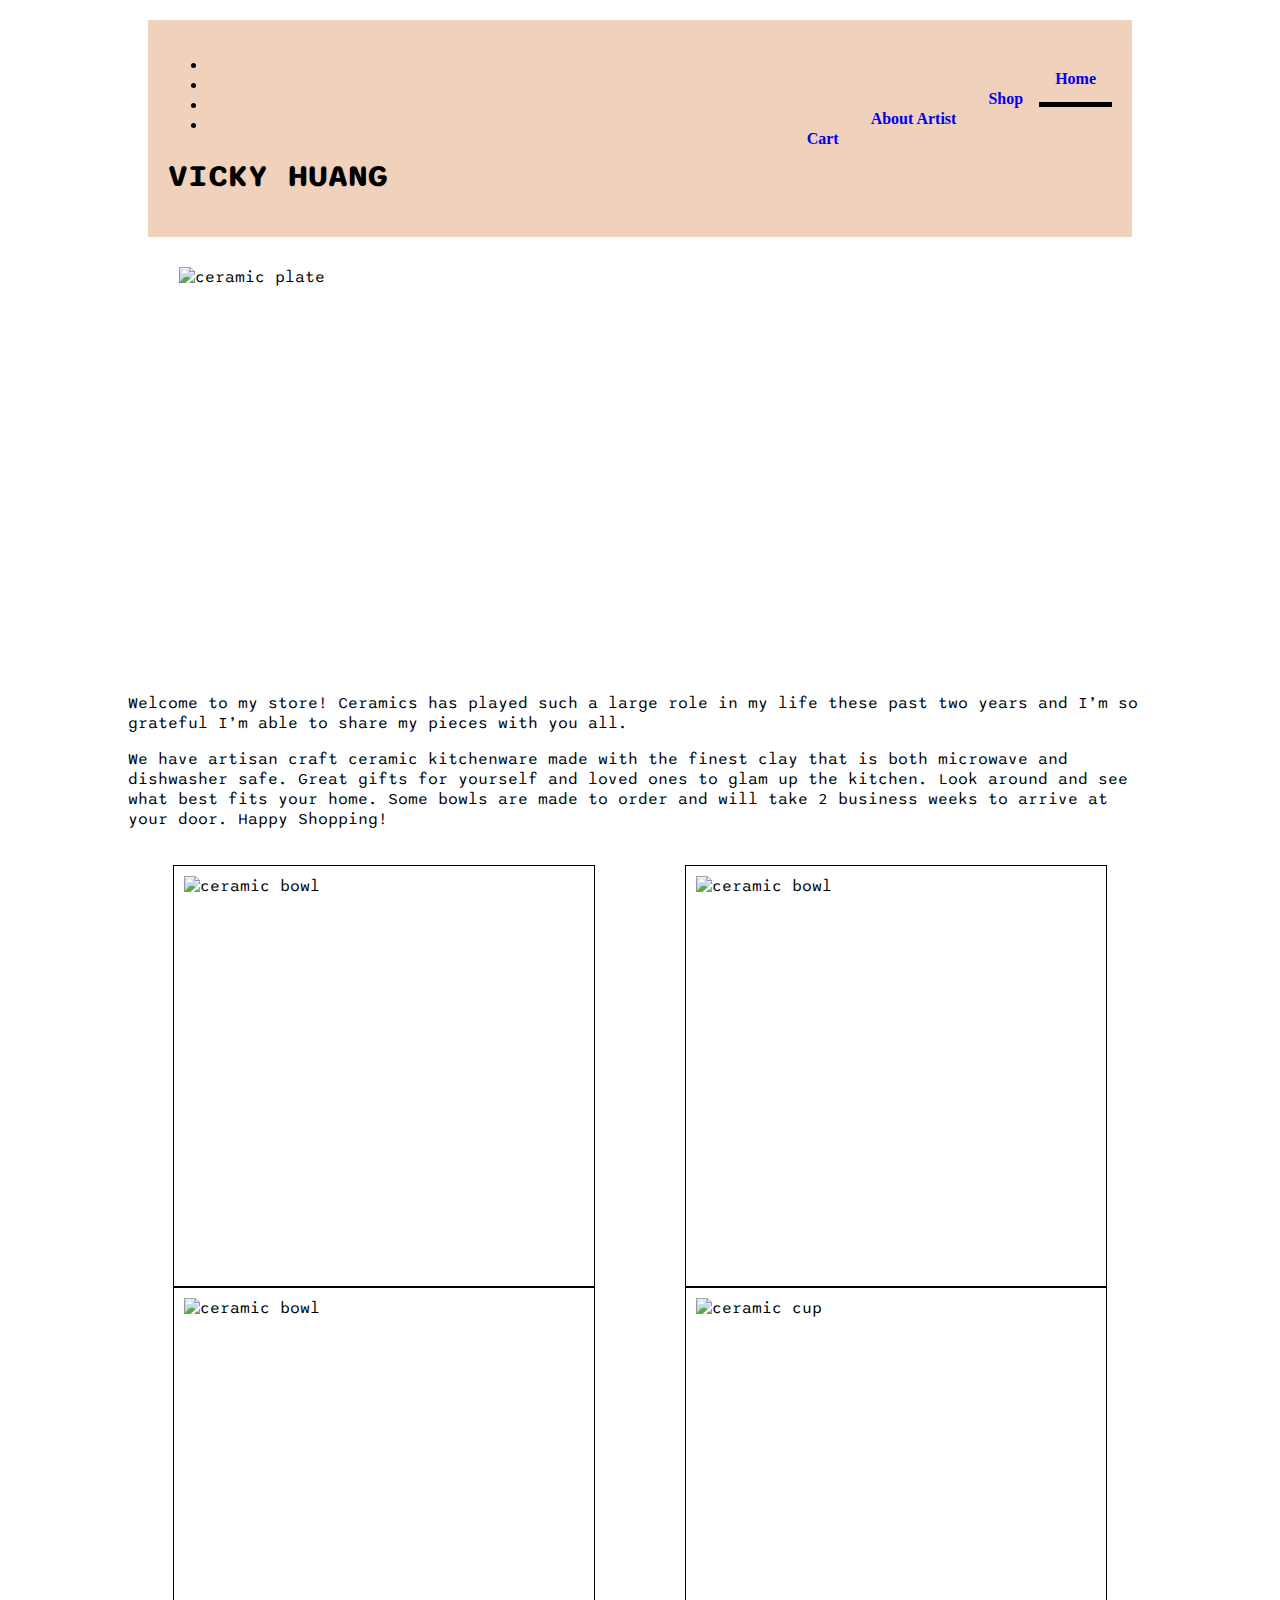
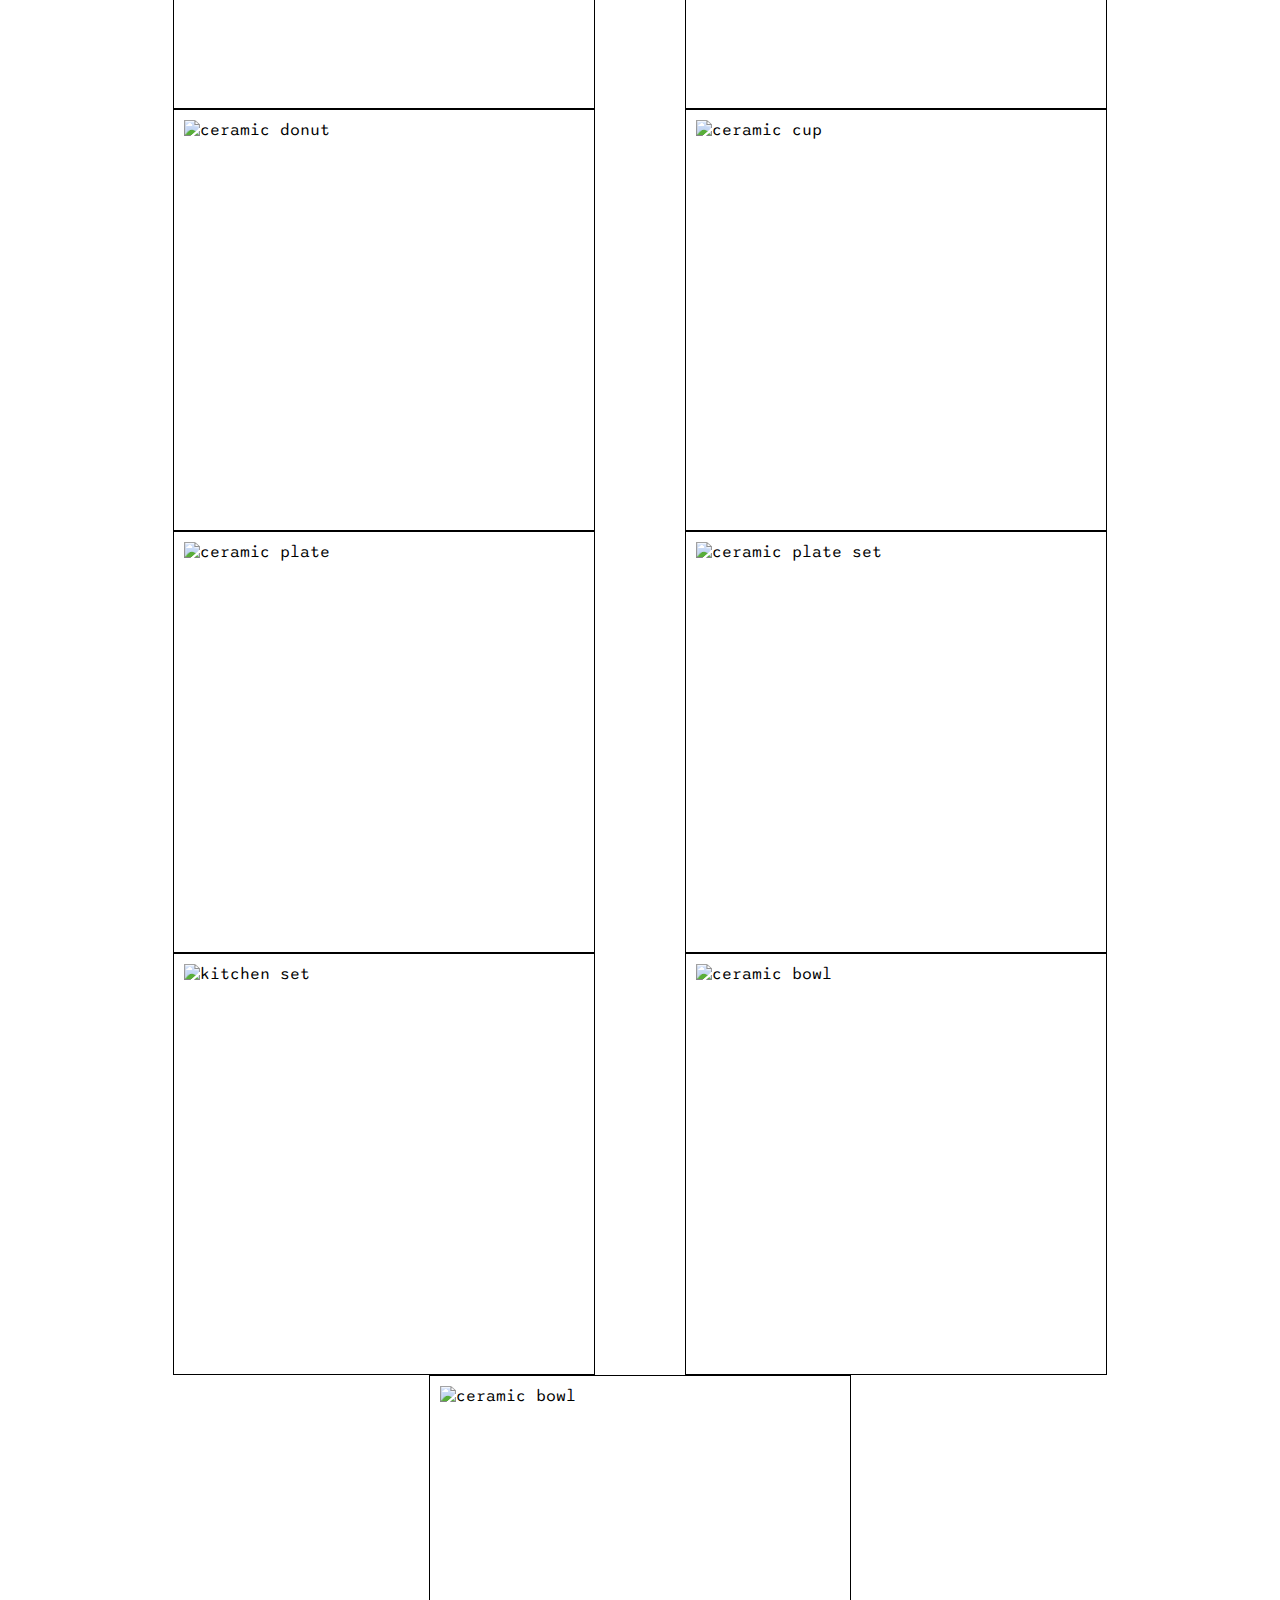
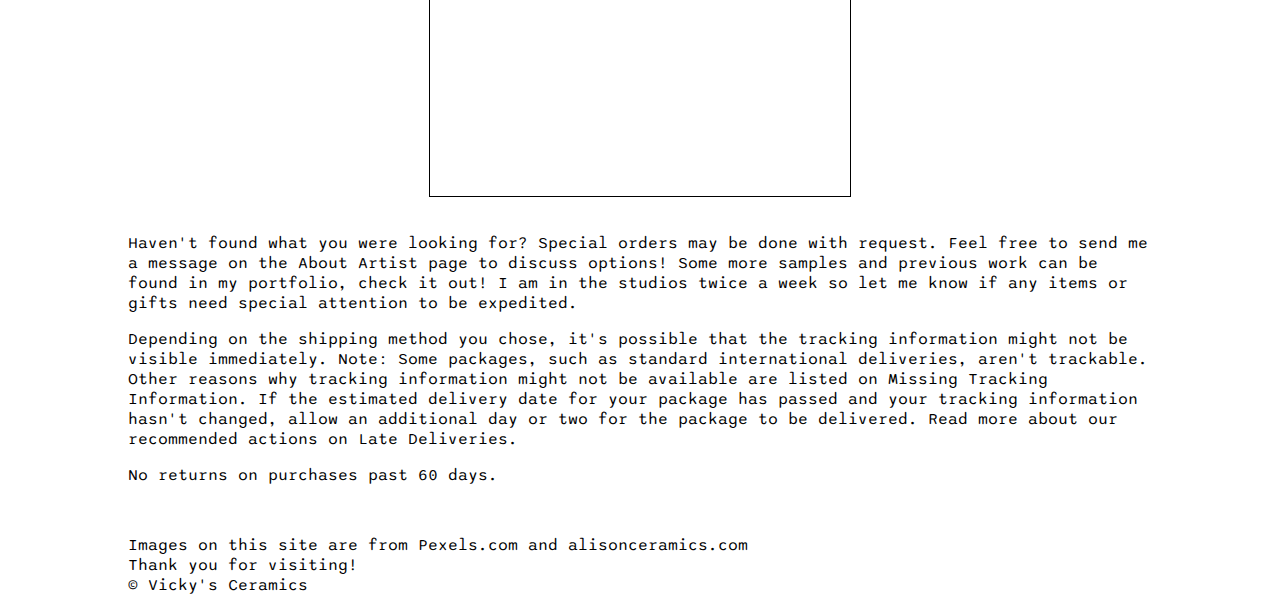
==== commit 7b642515: "Add files via upload" ====
--- a/index.html
+++ b/index.html
@@ -8,7 +8,7 @@
     <link rel="stylesheet" href="css/style.css">
     <link rel="stylesheet"
     href="https://fonts.googleapis.com/css?family=Sono">
-    <link rel="icon" type="image/x-icon" href="/images/favicon.ico">
+    <link rel="icon" type="image/x-icon" href="images/favi.ico">
     <script src="https://kit.fontawesome.com/cc7a57835a.js" crossorigin="anonymous"></script>
 
     <!-- Google tag (gtag.js) -->
@@ -38,7 +38,8 @@
   <main id="main">
     <img id="bannerimage" src= "images/coverpage11.jpg" alt ="ceramic plate">
 
-      <p>Welcome to my store, we have artisan craft ceramic kitchenware made with the finest clay that is both microwave and dishwasher safe. Great gifts for yourself and loved ones to glam up the kitchen. Look around and see what best fits your home. Some bowls are made to order and will take 2 business weeks to arrive at your door. Happy Shopping! </p> 
+      <p>Welcome to my store! Ceramics has played such a large role in my life these past two years and I’m so grateful I’m able to share my pieces with you all. </p>
+        <p>We have artisan craft ceramic kitchenware made with the finest clay that is both microwave and dishwasher safe. Great gifts for yourself and loved ones to glam up the kitchen. Look around and see what best fits your home. Some bowls are made to order and will take 2 business weeks to arrive at your door. Happy Shopping! </p> 
       &nbsp;
 <div class="flex-container">
         <img src="images/bowl1.jpeg" alt="ceramic bowl">
@@ -55,8 +56,10 @@
       </div>
       &nbsp;
  <p>
-   Haven't found what you were looking for? Special orders may be done with request. Feel free to send me a message onthe About Artist page to discuss options! Some more samples and previous work can be found in my portfolio, check it out!
+   Haven't found what you were looking for? Special orders may be done with request. Feel free to send me a message on the About Artist page to discuss options! Some more samples and previous work can be found in my portfolio, check it out! I am in the studios twice a week so let me know if any items or gifts need special attention to be expedited. 
  </p>
+ <p>Depending on the shipping method you chose, it's possible that the tracking information might not be visible immediately. Note: Some packages, such as standard international deliveries, aren't trackable. Other reasons why tracking information might not be available are listed on Missing Tracking Information. If the estimated delivery date for your package has passed and your tracking information hasn't changed, allow an additional day or two for the package to be delivered. Read more about our recommended actions on Late Deliveries.</p>
+ <aside id="theAside">No returns on purchases past 60 days.</aside>
 
     </main>
       <footer>
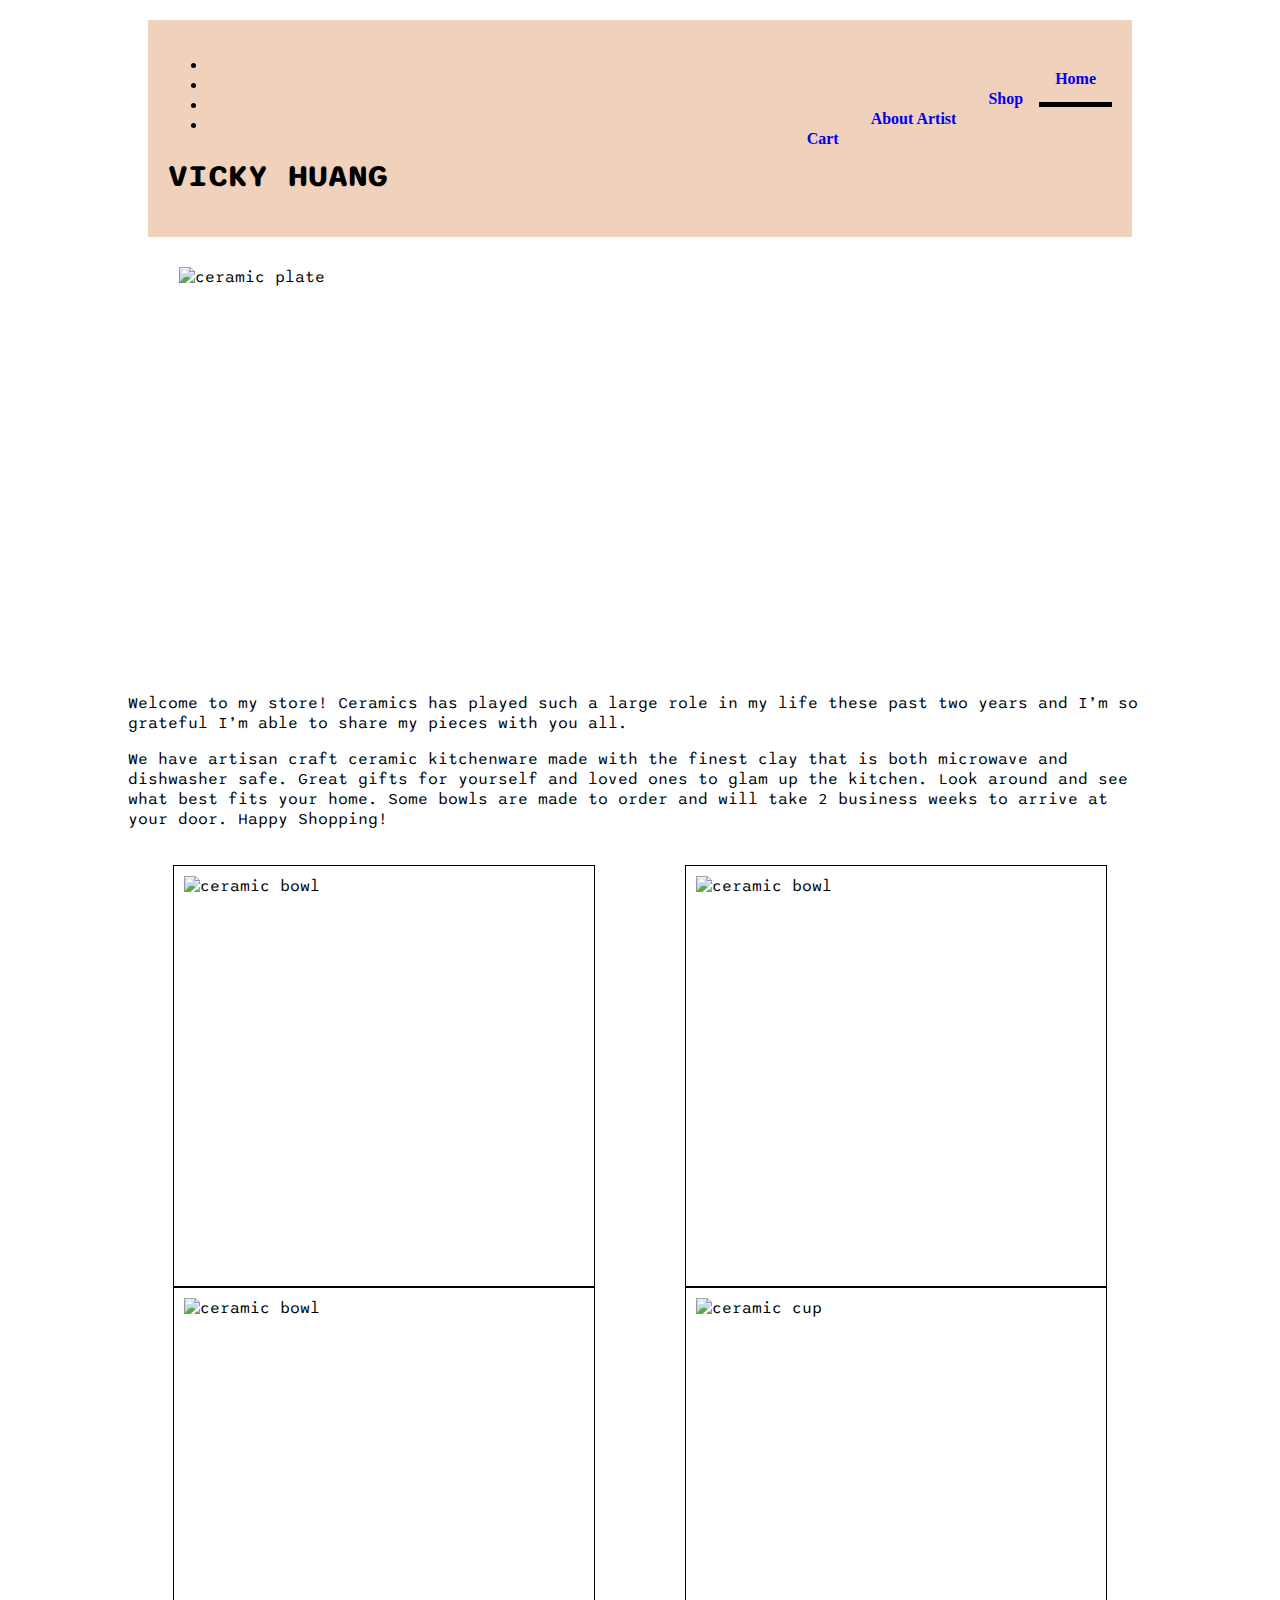
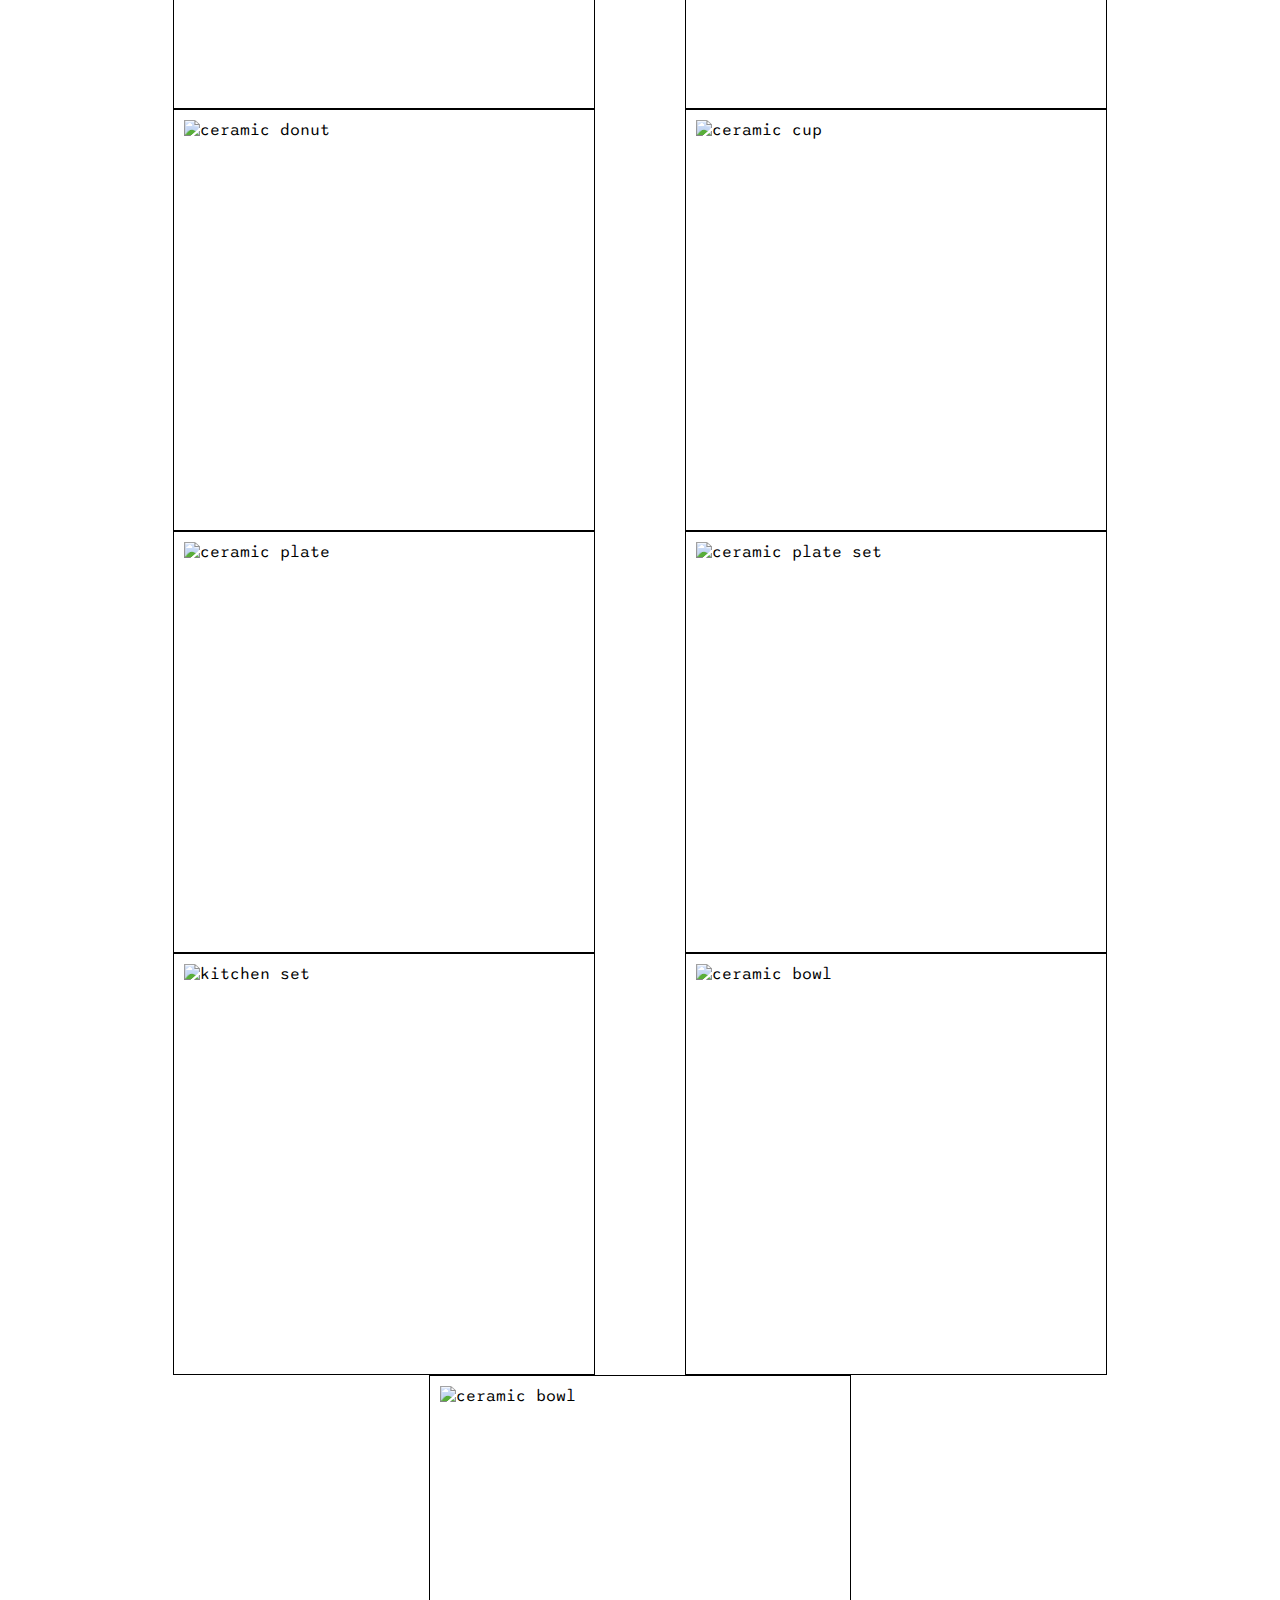
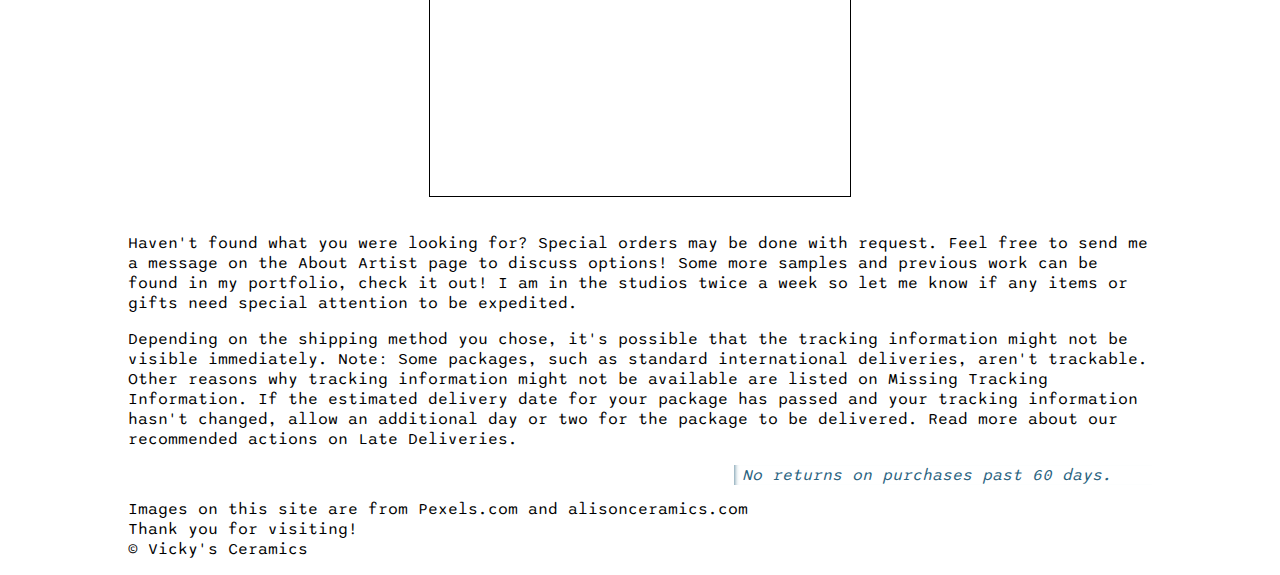
==== commit 853db5ab: "Add files via upload" ====
--- a/index.html
+++ b/index.html
@@ -36,8 +36,10 @@
     <h1>VICKY HUANG</h1>
   </header>
   <main id="main">
+    <div class="overlaycontainer">
     <img id="bannerimage" src= "images/coverpage11.jpg" alt ="ceramic plate">
-
+    <div class="overlay">Keep scrolling for more!</div>
+  </div>
       <p>Welcome to my store! Ceramics has played such a large role in my life these past two years and I’m so grateful I’m able to share my pieces with you all. </p>
         <p>We have artisan craft ceramic kitchenware made with the finest clay that is both microwave and dishwasher safe. Great gifts for yourself and loved ones to glam up the kitchen. Look around and see what best fits your home. Some bowls are made to order and will take 2 business weeks to arrive at your door. Happy Shopping! </p> 
       &nbsp;
--- a/css/style.css
+++ b/css/style.css
@@ -1,9 +1,3 @@
-/* .skip a {
-    position: absolute;
-    top: -40px;
-    z-index: 1;
-    color: black;
-} */
 
 .skip a {
     background: #703e60;
@@ -32,6 +26,26 @@
 
 img:hover, img:focus{
     border: 10px solid #100010;
+}
+
+.overlay {
+    position: absolute; 
+    bottom: 0; 
+    background: rgb(0, 0, 0);
+    background: rgba(0, 0, 0, 0.5); /* Black see-through */
+    color: #f1f1f1; 
+    width: 50%;
+    transition: .5s ease;
+    opacity:0;
+    color: white;
+    font-size: 20px;
+    padding: 20px;
+    text-align: center;
+
+}
+
+.overlaycontainer:hover .overlay{
+opacity:1;
 }
 #bannerimage{
     border: 0px;
@@ -206,8 +220,6 @@
   cursor: pointer;
   background-color: tan;
   animation-name: buttonAnimation;
-  /* animation-duration: 2s;
-  animation-iteration-count:10; */
   animation: buttonAnimation 3s infinite;
 }
 
@@ -233,7 +245,7 @@
     margin-top: 50px;
     /* height: 50px; */
   }
-.aside{
+#theAside{
     width: 40%;
     padding-left: .5rem;
     margin-left: .5rem;
@@ -307,9 +319,7 @@
     .grid-container {
         display:grid;
         grid-template-columns: 1fr;
-        /* grid-template-rows: 1fr 1fr 1fr;
-        column-gap: 20px;
-        row-gap: 20px; */
+
     }
     .cartitem2 {
         grid-row-start: 2;
